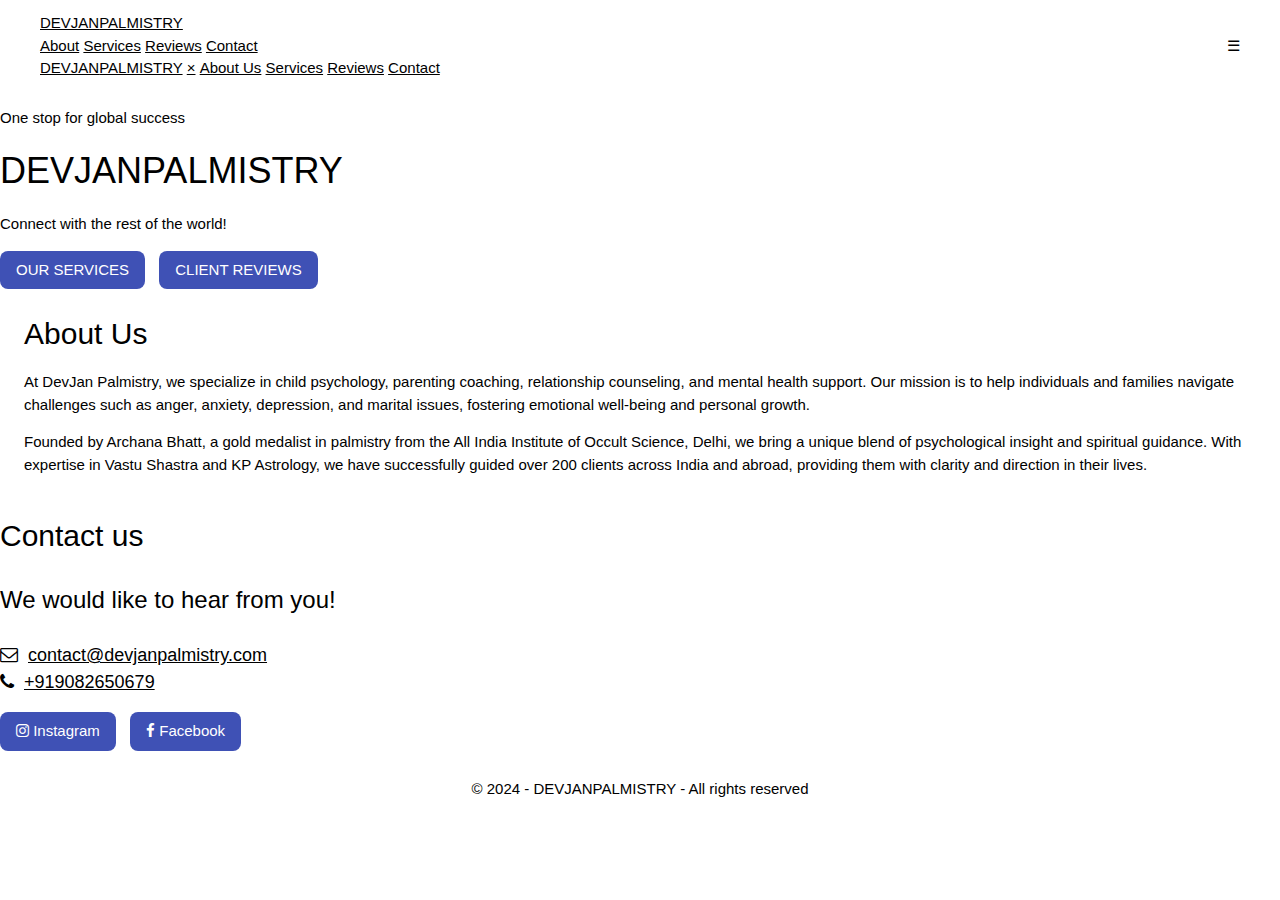
==== index.html @ ff70e92a "Update index.html" ====
<!DOCTYPE html>
<html lang="en">
  <head>
    <meta name="viewport" content="width=device-width, initial-scale=1.0">
    <meta charset="UTF-8">
    <title>DevJan Palmistry</title>
    <link rel="preconnect" href="https://fonts.googleapis.com">
    <link rel="preconnect" href="https://fonts.gstatic.com" crossorigin>
    <link href="https://fonts.googleapis.com/css2?family=Quicksand&display=swap" rel="stylesheet">
    <link rel="stylesheet" href="https://www.w3schools.com/w3css/4/w3.css">
    <link rel="stylesheet" href="https://www.w3schools.com/lib/w3-colors-highway.css">
    <link rel="stylesheet" href="https://cdnjs.cloudflare.com/ajax/libs/font-awesome/4.7.0/css/font-awesome.min.css">
    <link rel="stylesheet" href="styles.css">
  </head>
  <body>

    <!-- Navigation Bar -->
    <div class="navigation w3-highway-blue w3-container">
      <nav class="nav-container w3-padding-large">
        <div class="logo">
          <a href="#home">DEVJAN<span>PALMISTRY</span></a>
        </div>
        <div class="mobile-button">
          <span style="float: right;" onclick="toggleMobileNavigation()">&#9776;</span>
        </div>
        <div class="links">
          <a href="#about">About</a>
          <a href="services.html">Services</a>
          <a href="reviews.html">Reviews</a>
          <a href="#contact">Contact</a>            
        </div>
        <div id="mobile-sidenav" class="mobile-links w3-highway-blue">
          <div class="mobile-logo" style="display: inline;">
            <a href="#home" class="logo">DEVJAN<span>PALMISTRY</span></a>
            <span style="width: 100%;"></span>
            <a href="javascript:void(0)" class="closebtn" onclick="toggleMobileNavigation()">&times;</a>
          </div>
          <a href="#about" onclick="toggleMobileNavigation()">About Us</a>
          <a href="services.html" onclick="toggleMobileNavigation()">Services</a>
          <a href="reviews.html" onclick="toggleMobileNavigation()">Reviews</a>
          <a href="#contact" onclick="toggleMobileNavigation()">Contact</a>
        </div>
      </nav>
    </div>

    <!-- Hero Section -->
    <div class="hero" id="home">
      <div class="text container">
        <p class="pre-title">One stop for global success</p>
        <h1 class="title"> DEVJAN<span>PALMISTRY</span></h1>
        <p class="post-title">Connect with the rest of the world!</p>
        <a class="w3-button w3-round-large w3-indigo w3-hover-blue" href="services.html">OUR SERVICES</a> 
        <a class="w3-button w3-round-large w3-indigo w3-hover-blue" href="reviews.html" style="margin-left: 10px;">CLIENT REVIEWS</a> 
      </div>
    </div>

    <!-- About Section -->
    <div class="about container w3-padding-large" id="about">
      <div class="text-one">
        <h2>About Us</h2>
        <p>At DevJan Palmistry, we specialize in child psychology, parenting coaching, relationship counseling, and mental health support. Our mission is to help individuals and families navigate challenges such as anger, anxiety, depression, and marital issues, fostering emotional well-being and personal growth.</p>
        <p>Founded by Archana Bhatt, a gold medalist in palmistry from the All India Institute of Occult Science, Delhi, we bring a unique blend of psychological insight and spiritual guidance. With expertise in Vastu Shastra and KP Astrology, we have successfully guided over 200 clients across India and abroad, providing them with clarity and direction in their lives.</p>
      </div>
    </div>

    <!-- Contact Section -->
    <div class="contact container" id="contact">
      <div class="short-contact">
        <h2>Contact us</h2>
        <p class="w3-xlarge">We would like to hear from you!</p>
        <div class="w3-large w3-margin-top contact-info">
          <i class="fa fa-envelope-o"></i><span style="margin-left:10px;"><a href="mailto:contact@devjanpalmistry.com">contact@devjanpalmistry.com</a></span><br>
          <i class="fa fa-phone"></i><span style="margin-left:10px;"><a href="tel:+919082650679">+919082650679</a></span><br>
        </div>
      </div>
    </div>

     <!-- Social Media Links -->
    <div class="social-media w3-margin-top">
      <a href="https://www.instagram.com/yourusername" target="_blank" class="w3-button w3-round-large w3-indigo w3-hover-blue">
        <i class="fa fa-instagram"></i> Instagram
      </a>
      <a href="https://www.facebook.com/yourusername" target="_blank" class="w3-button w3-round-large w3-indigo w3-hover-blue" style="margin-left: 10px;">
        <i class="fa fa-facebook"></i> Facebook
      </a>
    </div>
  </div>
</div>

    <!-- Footer -->
    <div class=" w3-highway-blue w3-padding-large" id="footer">
      <p class="w3-center logo">© 2024 - DEVJAN<span>PALMISTRY</span> - All rights reserved</p>
    </div>

    <!-- Script for Mobile Navigation -->
    <script>
      function toggleMobileNavigation() {
        const mobileNavigation = document.getElementById("mobile-sidenav");
        mobileNavigation.classList.toggle('mobile-links-active');
      }
    </script>
  </body>
</html>
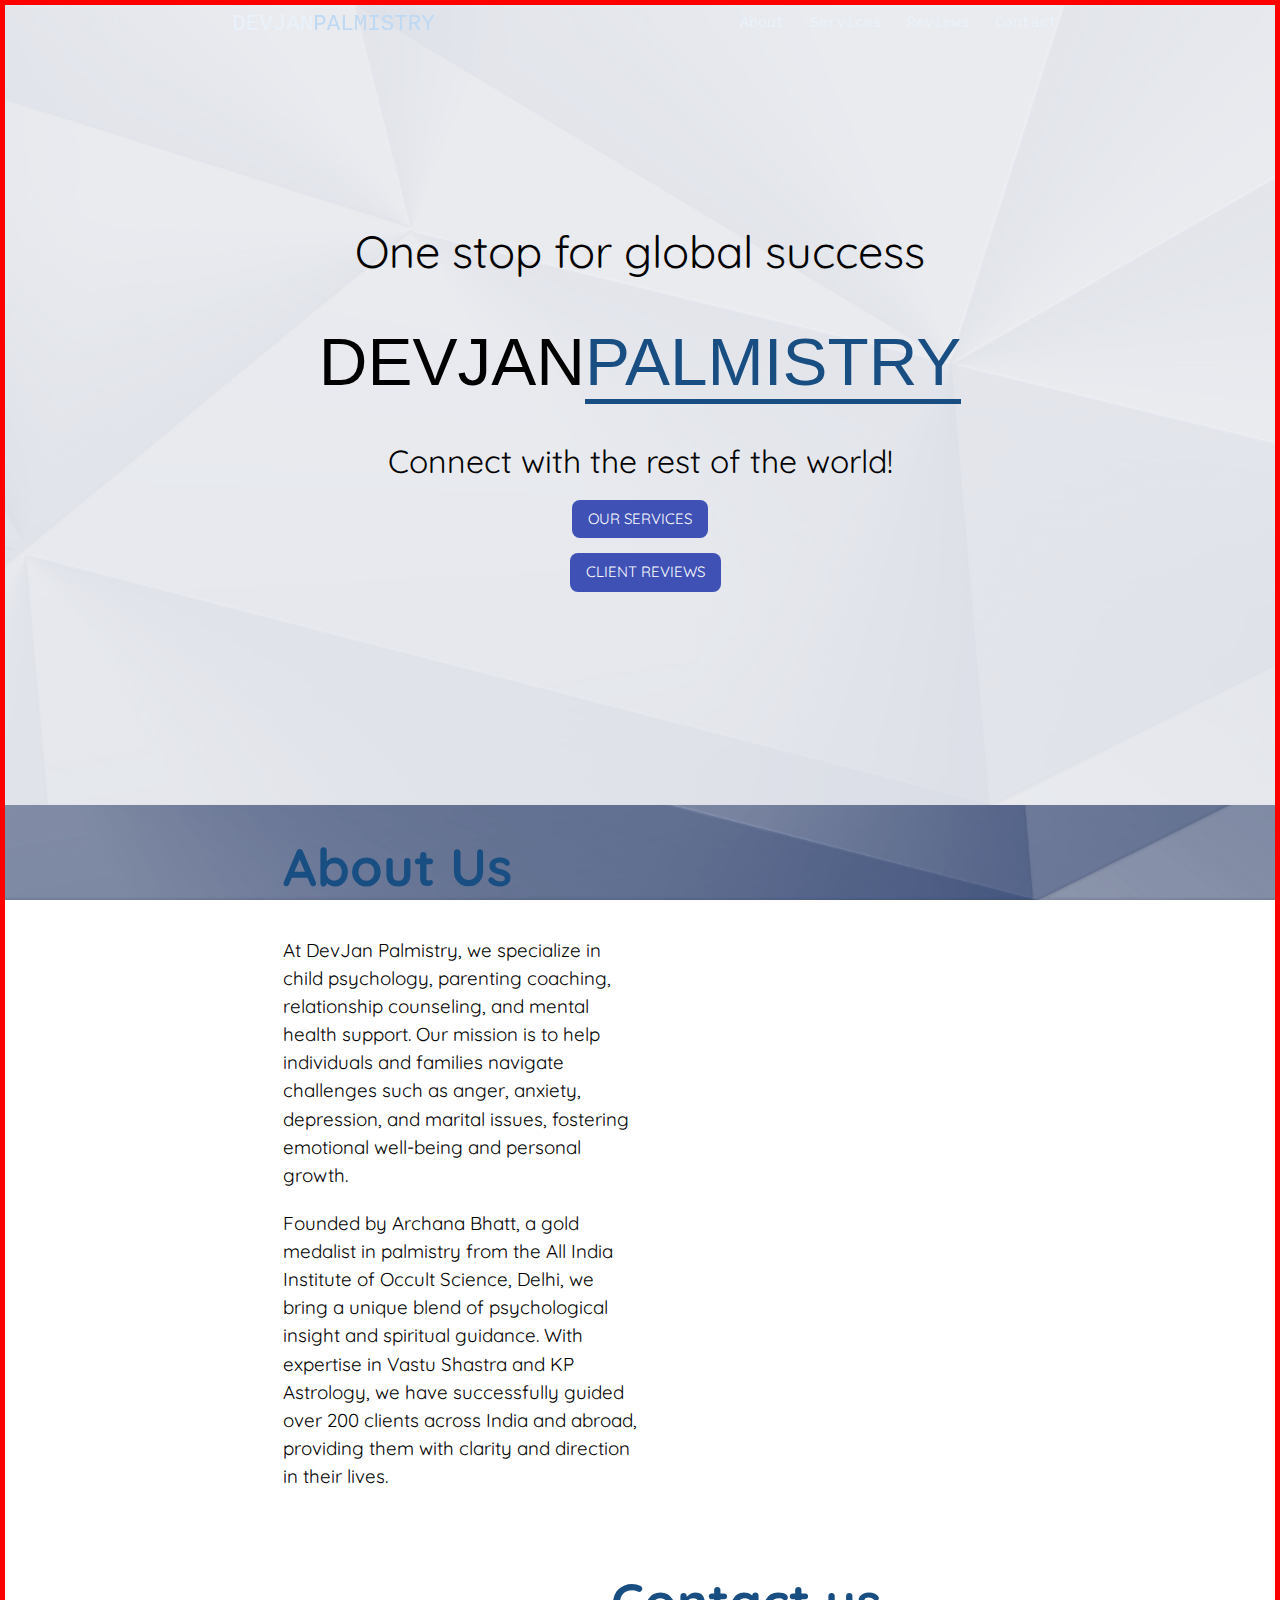
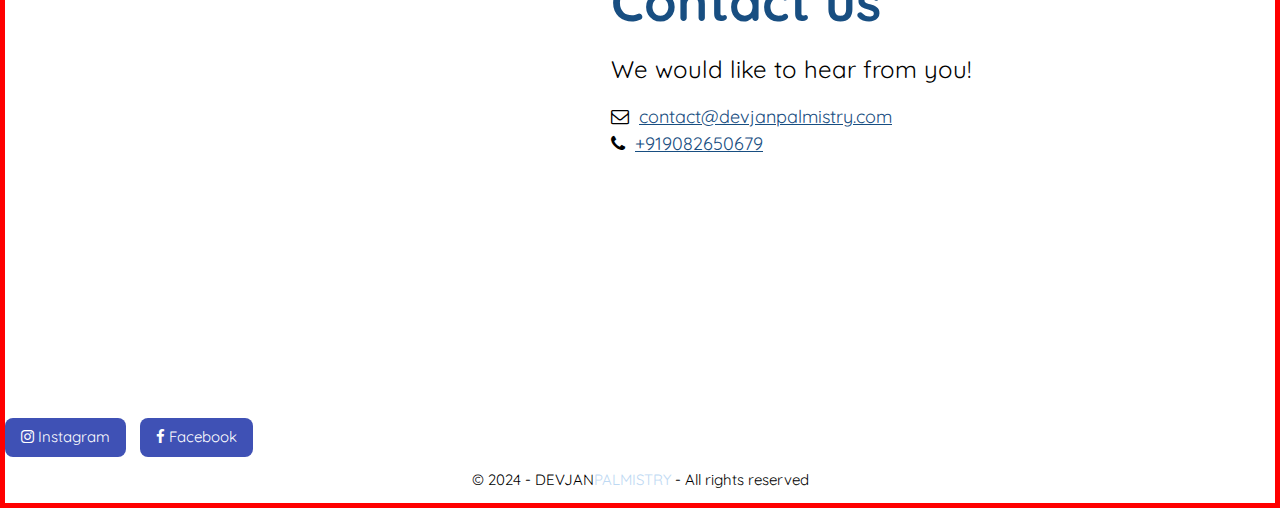
==== commit d56667ac: "Update index.html" ====
--- a/index.html
+++ b/index.html
@@ -10,7 +10,7 @@
     <link rel="stylesheet" href="https://www.w3schools.com/w3css/4/w3.css">
     <link rel="stylesheet" href="https://www.w3schools.com/lib/w3-colors-highway.css">
     <link rel="stylesheet" href="https://cdnjs.cloudflare.com/ajax/libs/font-awesome/4.7.0/css/font-awesome.min.css">
-    <link rel="stylesheet" href="styles.css">
+    <link rel="stylesheet" href="style.css">
   </head>
   <body>
 
@@ -77,10 +77,10 @@
 
      <!-- Social Media Links -->
     <div class="social-media w3-margin-top">
-      <a href="https://www.instagram.com/yourusername" target="_blank" class="w3-button w3-round-large w3-indigo w3-hover-blue">
+      <a href="https://www.instagram.com/devjan_palmistry" target="_blank" class="w3-button w3-round-large w3-indigo w3-hover-blue">
         <i class="fa fa-instagram"></i> Instagram
       </a>
-      <a href="https://www.facebook.com/yourusername" target="_blank" class="w3-button w3-round-large w3-indigo w3-hover-blue" style="margin-left: 10px;">
+      <a href="https://www.facebook.com/Archana Bhatt" target="_blank" class="w3-button w3-round-large w3-indigo w3-hover-blue" style="margin-left: 10px;">
         <i class="fa fa-facebook"></i> Facebook
       </a>
     </div>
--- a/style.css
+++ b/style.css
@@ -0,0 +1,712 @@
+:root {
+  --nav-link-color: rgba(233, 242, 251, 1);
+  --nav-link-hover-color: rgb(190, 217, 243);
+  --title-span-color: rgb(24, 78, 129);
+  --hero-background: rgb(255, 255, 255);
+  --hero-background-gradient: linear-gradient(0deg, rgba(255, 255, 255, 1) 0%, rgba(17, 57, 96, 1) 100%);
+
+  --font-small: 0.5em;
+  --font-medium: 1em;
+  --font-medium-large: 1.25em;
+  --font-large: 1.5rem;
+  --font-x-large: 2rem;
+  --font-2x-large: 3rem;
+  --font-3x-large: 3.5rem;
+  --font-4x-large: 4rem;
+  --font-5x-large: 4.5rem;
+  --font-6x-large: 5rem;
+  --font-7x-large: 5.5rem;
+
+  --text-color: rgba(7, 26, 44, 1);
+
+  --transition-slow: 0.6s;
+  --transition-medium: 0.4s;
+  --transition-fast: 0.2s;
+  --transition-fastest: 0.1s;
+}
+
+/* Large Desktop */
+/* General CSS */
+
+html {
+  scroll-behavior: smooth;
+}
+
+body {
+  font-family: "Quicksand", sans-serif;
+  background-image: url(1.png); /* Make sure the image path is correct */
+  background-size: cover; /* Makes sure the image covers the entire page */
+  background-position: center center; /* Centers the image */
+  background-attachment: fixed; /* Keeps the background image fixed during scrolling */
+  border: 5px solid red; /* Temporary border to check if styles are being applied */
+}
+
+* {
+  margin: 0;
+  padding: 0;
+}
+
+h2,
+h3 {
+  color: var(--title-span-color);
+  font-weight: bold;
+}
+
+h2,
+h3,
+p {
+  font-family: "Quicksand", sans-serif;
+}
+
+.container {
+  width: 60%;
+  margin: 0 auto;
+}
+
+
+/*Navigation*/
+
+.navigation {
+  width: 100%;
+  position: fixed;
+  z-index: 100;
+  top: 0px;
+  height: 50px;
+}
+
+.nav-container {
+  margin: 0 auto;
+  width: 70%;
+  height: 100%;
+  display: flex;
+}
+
+.nav-container .links {
+  display: flex;
+  width: 100%;
+  align-items: center;
+  justify-content: flex-end;
+  gap: 25px;
+  font-family: "Courier New", monospace;
+}
+
+.nav-container .logo {
+  display: flex;
+  width: auto;
+  align-items: center;
+  min-width: 20%;
+  width: auto;
+  font-family: "Courier New", monospace;
+}
+
+.nav-container .logo span {
+  color: var(--nav-link-hover-color);
+}
+
+.nav-container .links a,
+.nav-container .logo a {
+  text-decoration: none;
+  color: var(--nav-link-color);
+  transition: var(--transition-fast);
+}
+
+.nav-container .links a {
+  font-size: var(--font-medium);
+}
+
+.nav-container .logo a {
+  font-size: var(--font-large);
+}
+
+.nav-container .links a:hover,
+.nav-container .logo a:hover {
+  color: var(--nav-link-hover-color);
+}
+
+.nav-container .links a:after,
+.nav-container .logo a:after {
+  display: block;
+  content: "";
+  border-bottom: 1px solid var(--nav-link-hover-color);
+  transform: scaleX(0);
+  transition: transform var(--transition-fastest) ease-in-out;
+  transform-origin: 100% 50%;
+}
+
+.nav-container .logo a:hover:after,
+.nav-container .links a:hover:after {
+  transform: scaleX(1);
+  transform-origin: 0% 50%;
+}
+
+.mobile-button {
+  display: none;
+}
+
+.mobile-logo {
+  display: flex !important;
+}
+
+.mobile-logo .logo {
+  width: auto;
+}
+
+.mobile-links {
+  height: 100%;
+  width: 0;
+  position: fixed;
+  z-index: 1;
+  top: 0;
+  left: 0;
+  overflow-x: hidden;
+  transition: var(--transition-fast);
+  padding-top: 20px;
+}
+
+.mobile-links a {
+  padding: 8px 8px 8px 32px;
+  text-decoration: none;
+  font-size: 25px;
+  color: var(--nav-link-color);
+  display: block;
+  transition: 0.3s;
+}
+
+.mobile-links a:hover {
+  color: #f1f1f1;
+}
+
+.mobile-links .closebtn {
+  font-size: var(--font-x-large);
+  margin-right: 25px;
+}
+
+/*Hero*/
+
+.hero {
+  /* display: flex; */
+  min-height: 300px;
+  height: 800px;
+  background-image: url(1.png);
+  background-size: cover;
+  background-repeat: no-repeat;
+  background-position: center center;
+  -webkit-box-shadow: inset 0px 0px 300px 0px rgba(255, 255, 255, 0.3);
+  -moz-box-shadow: inset 0px 0px 3000px 2000px rgba(255, 255, 255, 0.3);
+  box-shadow: inset 0px 0px 300px 2000px rgba(255, 255, 255, 0.8);
+}
+
+.hero .text {
+  height: 100%;
+  display: flex;
+  flex-direction: column;
+  justify-content: center;
+  align-items: center;
+  gap: 15px;
+  text-align: center;
+}
+
+.hero .text .pre-title {
+  font-size: var(--font-2x-large);
+}
+.hero .text .title {
+  font-size: var(--font-5x-large);
+}
+.hero .text .title span {
+  color: var(--title-span-color);
+  border-bottom: 5px solid var(--title-span-color);
+}
+.hero .text .post-title {
+  font-size: xx-large;
+}
+
+/*About*/
+
+.about {
+  min-height: 400px;
+  display: flex;
+  gap: 20px;
+  padding: 50px 25px;
+}
+
+.about-us {
+  min-height: 400px;
+  padding: 50px;
+}
+
+.about .text-one {
+  display: flex;
+  flex-direction: column;
+  gap: 20px;
+  min-height: 400px;
+  width: 50%;
+}
+
+.about .text-one h2 {
+  font-size: var(--font-3x-large);
+  width: max-content;
+}
+
+.about .text-one p {
+  font-size: var(--font-medium-large);
+}
+
+.about .text-one a {
+  width: max-content;
+}
+
+/*Numbers*/
+
+.numbers {
+  padding-top: 50px;
+  padding-bottom: 50px;
+}
+
+.numbers .container {
+  display: flex;
+  justify-content: space-evenly;
+  flex-wrap: wrap;
+  gap: 20px;
+}
+
+.numbers .container .text {
+  text-align: center;
+  color: var(--nav-link-color);
+  font-size: var(--font-large);
+}
+
+.numbers h2 {
+  font-size: var(--font-3x-large);
+  color: var(--nav-link-color);
+}
+
+.numbers .container .text .number {
+  font-size: var(--font-3x-large);
+}
+
+/*Services*/
+.services {
+  padding-top: 50px;
+  padding-bottom: 50px;
+  text-align: center;
+}
+
+.services .container {
+  width: 80%;
+  margin: 0 auto;
+}
+
+.services h2 {
+  font-size: var(--font-3x-large);
+  margin-bottom: 20px;
+}
+
+.services .cards {
+  display: flex;
+  flex-wrap: wrap;
+  justify-content: center;
+  gap: 20px;
+}
+
+.services .cards .card {
+  background: white;
+  width: 30%;
+  min-height: 200px;
+  padding: 20px;
+  box-shadow: 2px 2px 10px rgba(0, 0, 0, 0.1);
+  border-radius: 10px;
+  transition: transform 0.3s ease-in-out;
+}
+
+.services .cards .card:hover {
+  transform: translateY(-5px);
+}
+
+.services .cards .card h3 {
+  color: var(--title-span-color);
+  font-size: var(--font-medium-large);
+  margin-bottom: 10px;
+}
+
+.services .cards .card .card-text p {
+  font-size: var(--font-medium);
+  color: #555;
+
+  .services-container {
+    display: grid;
+    grid-template-columns: repeat(auto-fit, minmax(300px, 1fr));
+    gap: 20px;
+    padding: 20px;
+}
+
+}
+
+/* Responsive Styling */
+@media screen and (max-width: 1024px) {
+  .services .cards .card {
+    width: 45%;
+  }
+}
+
+@media screen and (max-width: 768px) {
+  .services .cards .card {
+    width: 100%;
+  }
+}
+
+
+/*Careers*/
+.careers {
+  padding-top: 50px;
+  padding-bottom: 50px;
+}
+
+.careers .cards .card {
+  width: 30%;
+  text-align: center;
+}
+
+.careers .cards .card header h3 {
+  color: #fff;
+}
+
+.careers .cards .card footer {
+  width: 100%;
+}
+
+.careers .cards .card .content {
+  height: 400px;
+  overflow: auto;
+}
+
+.careers .cards .card .card-text {
+  display: flex;
+  flex-direction: column;
+  justify-content: space-between;
+}
+
+/*Contact*/
+
+.contact {
+  min-height: 400px;
+  display: flex;
+  justify-content: flex-end;
+  padding: 50px;
+}
+
+.contact .form .container {
+  display: flex;
+  justify-content: flex-end;
+  width: 100%;
+}
+
+.contact span {
+  color: var(--title-span-color);
+  transition: var(---transition-fast);
+}
+
+.contact span:hover {
+  font-weight: bolder;
+}
+
+.contact .form .container form {
+  width: 80%;
+}
+
+.contact .short-contact {
+  display: flex;
+  flex-direction: column;
+  align-items: left;
+  min-height: 400px;
+}
+
+.contact h2 {
+  font-size: var(--font-3x-large);
+  width: max-content;
+}
+
+.contact .form input[type="text"],
+select,
+textarea {
+  width: 100%;
+  padding: 12px;
+  border: 1px solid #ccc;
+  border-radius: 4px;
+  box-sizing: border-box;
+  margin-top: 6px;
+  margin-bottom: 16px;
+  resize: vertical;
+}
+
+.contact .form input[type="submit"] {
+  background-color: #04aa6d;
+  color: white;
+  padding: 12px 20px;
+  border: none;
+  border-radius: 4px;
+  cursor: pointer;
+}
+
+.contact .form input[type="submit"]:hover {
+  background-color: #45a049;
+}
+
+/*FOOTER*/
+#footer p span {
+  color: var(--nav-link-hover-color);
+}
+
+/*Utilities*/
+
+.show-medium {
+  display: none;
+}
+
+@media screen and (max-width: 1200px) {
+  .services.container,
+  .careers.container {
+    width: 100%;
+  }
+  .services .cards .card {
+    height: 200px;
+  }
+  .services .cards .card .card-text p,
+  .careers .cards .card .card-text p {
+    font-size: var(--font-medium);
+  }
+  .contact.container {
+    width: 80%;
+  }
+}
+
+@media screen and (max-width: 1024px) {
+  .nav-container {
+    width: 80%;
+  }
+
+  .container {
+    width: 80%;
+  }
+  .nav-container .links {
+    display: none;
+  }
+
+  .mobile-button {
+    display: flex;
+    width: 100%;
+    justify-content: flex-end;
+    align-items: center;
+  }
+
+  .mobile-button span {
+    font-size: var(--font-x-large);
+    color: var(--nav-link-hover-color);
+  }
+
+  .mobile-logo {
+    display: flex;
+  }
+  .mobile-links-active {
+    width: 40%;
+  }
+
+  .hero .text .pre-title {
+    font-size: var(--font-x-large);
+  }
+  .hero .text .title {
+    font-size: var(--font-2x-large);
+  }
+  .hero .text .post-title {
+    font-size: x-large;
+  }
+
+  .about .text-one {
+    width: 70%;
+  }
+
+  .about .text-one h2,
+  .contact h2 {
+    font-size: var(--font-2x-large);
+  }
+
+  .about .text-one p {
+    font-size: var(--font-medium);
+  }
+
+  .about .text-two ul {
+    font-size: var(--font-medium);
+  }
+
+  .services .cards .card,
+  .careers .cards .card {
+    width: 45%;
+  }
+
+  .services .cards .card .card-text p {
+    font-size: var(--font-medium);
+  }
+
+  .careers .cards .card {
+    height: auto;
+  }
+}
+
+@media screen and (max-width: 768px) {
+  .mobile-links-active {
+    width: 70%;
+  }
+
+  .about {
+    flex-direction: column;
+    text-align: center;
+  }
+
+  .about .text-one {
+    min-height: 0;
+  }
+
+  .about .text-one h2,
+  .contact h2 {
+    width: 100%;
+  }
+
+  .about .text-one a {
+    margin: 0 auto;
+  }
+
+  .about .text-one {
+    width: 100%;
+  }
+  .about .text-two {
+    width: 100%;
+  }
+
+  .numbers .container {
+    justify-content: center;
+    flex-direction: column;
+  }
+
+  .show-medium {
+    display: block;
+  }
+
+  .services .cards .card,
+  .careers .cards .card {
+    width: 100%;
+  }
+
+  .services .cards .card {
+    height: auto;
+  }
+
+  .services .cards .card .card-text p {
+    font-size: var(--font-medium);
+  }
+
+  .contact {
+    flex-direction: column;
+    justify-content: center;
+  }
+
+  .contact .short-contact {
+    width: 100%;
+    min-height: 0;
+    justify-content: center;
+  }
+
+  .contact .short-contact h2 {
+    width: fit-content;
+  }
+
+  .contact .container {
+    width: 90%;
+  }
+
+  .contact .form .container form {
+    width: 100%;
+  }
+}
+
+@media screen and (max-width: 480px) {
+  html,
+  body {
+    overflow-x: none;
+  }
+
+  .nav-container {
+    width: 90% !important;
+  }
+
+  .hero {
+    height: 400px;
+    width: 100%;
+  }
+
+  .hero .text .pre-title {
+    font-size: var(--font-large);
+  }
+  .hero .text .title,
+  .contact h2,
+  .services h2,
+  .careers h2 {
+    font-size: var(--font-x-large);
+  }
+  .hero .text .post-title {
+    font-size: large;
+  }
+
+  .mobile-links-active {
+    width: 100%;
+  }
+
+  .services {
+    padding: 0 !important;
+  }
+
+  .services.container,
+  .about.container,
+  .careers.container {
+    width: 100%;
+  }
+
+  .contact {
+    padding: 10px;
+  }
+
+  .contact p {
+    font-size: var(--font-medium-large) !important;
+  }
+
+  .contact .container {
+    width: 100%;
+  }
+
+
+.review {
+    text-align: center;
+    border-radius: 10px;
+    box-shadow: 0px 4px 6px rgba(0, 0, 0, 0.1);
+    padding: 20px;
+    max-width: 600px;
+    margin: auto;
+}
+
+.review-image {
+    width: 100px;
+    height: 100px;
+    border-radius: 50%;
+    display: block;
+    object-fit: cover;
+    margin-bottom: 10px;
+}
+.reviews-container {
+    display: grid;
+    grid-template-columns: repeat(auto-fit, minmax(300px, 1fr));
+    gap: 20px;
+    padding: 20px;
+}
+
+  
+
+  
+}
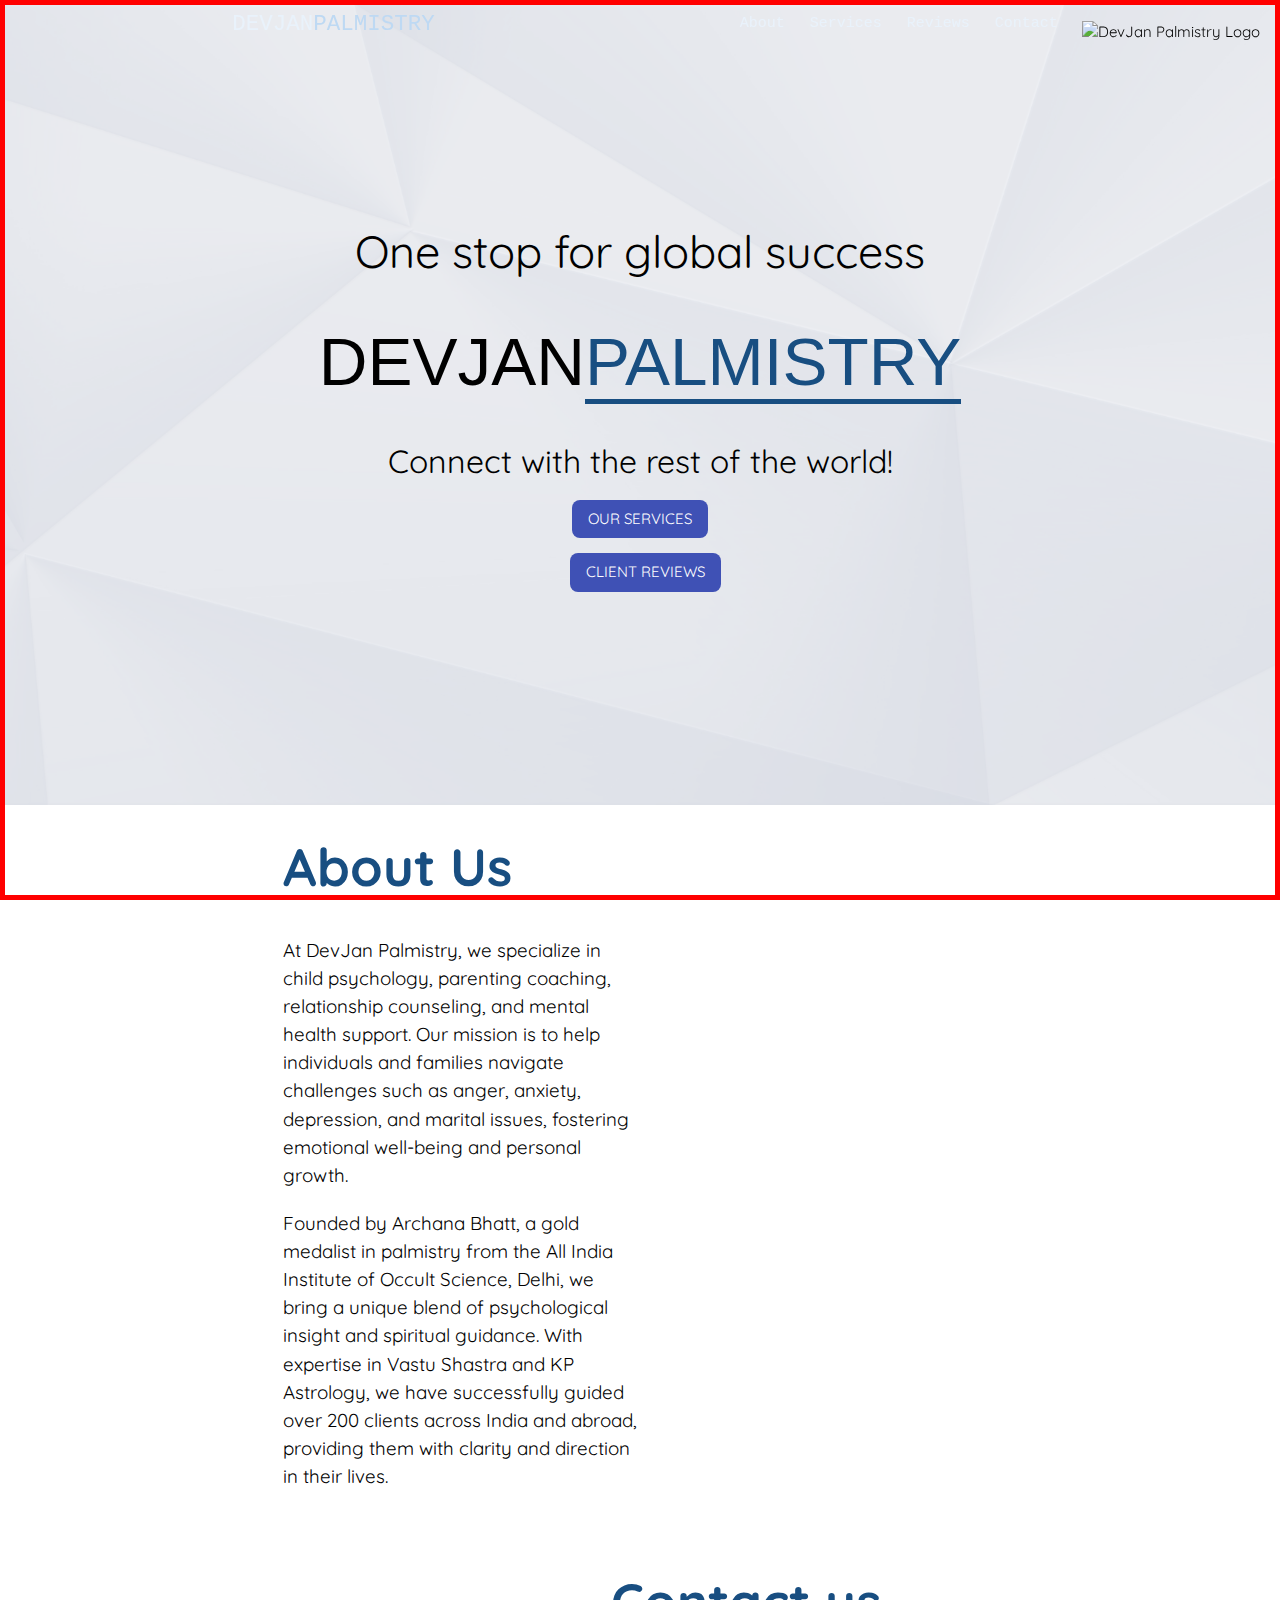
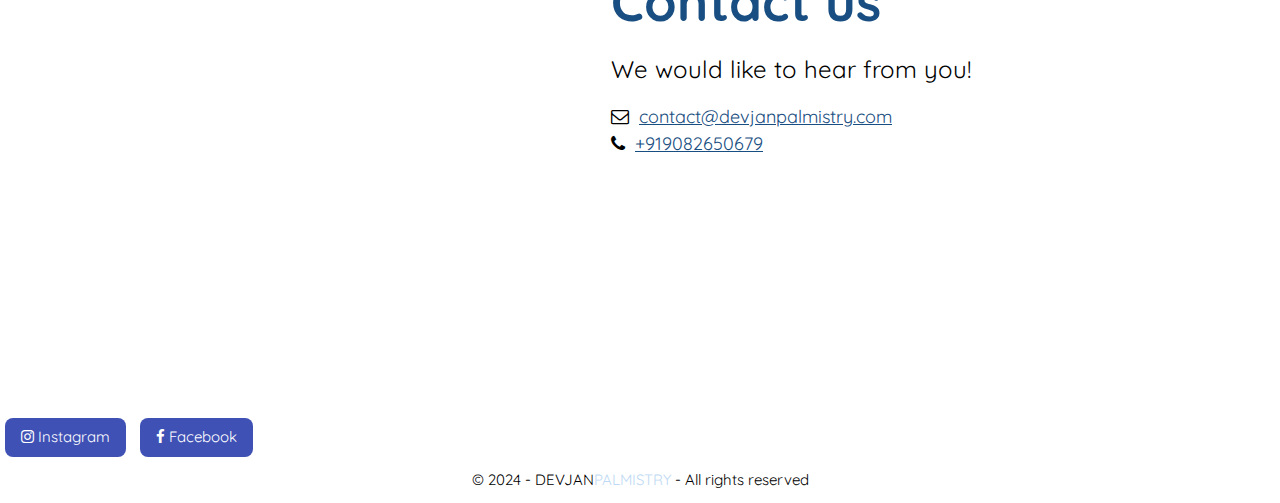
==== commit 631f4469: "Update index.html" ====
--- a/index.html
+++ b/index.html
@@ -13,6 +13,37 @@
     <link rel="stylesheet" href="style.css">
   </head>
   <body>
+<style>
+      /* Fix for the logo on the top right */
+      .logo-right {
+        position: fixed; /* Fixed position to stay at the top right corner */
+        top: 20px; /* Adjust this value to move the logo up/down */
+        right: 20px; /* Adjust this value to move the logo left/right */
+        z-index: 1000; /* Ensure the logo is on top of other elements */
+      }
+
+      .logo-right img {
+        width: 60px; /* Adjust the width of the logo */
+        height: auto; /* Keep the aspect ratio intact */
+      }
+
+      /* Background image settings */
+      body {
+        margin: 0; /* Remove margin for full screen coverage */
+        height: 100vh; /* Ensure full viewport height */
+        background-image: url('path/to/your/image.jpg'); /* Your background image path */
+        background-size: cover; /* Make the background image cover the entire screen */
+        background-position: center; /* Center the image */
+        background-attachment: fixed; /* Fix the background image on scroll */
+        background-repeat: no-repeat; /* Ensure the image doesn't repeat */
+      }
+    </style>
+  </head>
+  <body>
+    <!-- Logo for the top right corner -->
+<div class="logo-right">
+  <img src="logo.png" alt="DevJan Palmistry Logo" />
+</div>
 
     <!-- Navigation Bar -->
     <div class="navigation w3-highway-blue w3-container">
@@ -80,7 +111,7 @@
       <a href="https://www.instagram.com/devjan_palmistry" target="_blank" class="w3-button w3-round-large w3-indigo w3-hover-blue">
         <i class="fa fa-instagram"></i> Instagram
       </a>
-      <a href="https://www.facebook.com/Archana Bhatt" target="_blank" class="w3-button w3-round-large w3-indigo w3-hover-blue" style="margin-left: 10px;">
+      <a href="https://www.facebook.com/https://www.facebook.com/share/15f7aP3dp6/" target="_blank" class="w3-button w3-round-large w3-indigo w3-hover-blue" style="margin-left: 10px;">
         <i class="fa fa-facebook"></i> Facebook
       </a>
     </div>
--- a/style.css
+++ b/style.css
@@ -36,8 +36,9 @@
   font-family: "Quicksand", sans-serif;
   background-image: url(1.png); /* Make sure the image path is correct */
   background-size: cover; /* Makes sure the image covers the entire page */
-  background-position: center center; /* Centers the image */
+  background-position: center; /* Centers the image */
   background-attachment: fixed; /* Keeps the background image fixed during scrolling */
+  background-repeat: no-repeat; /* Ensure the image doesn't repeat */
   border: 5px solid red; /* Temporary border to check if styles are being applied */
 }
 
@@ -190,7 +191,8 @@
   background-image: url(1.png);
   background-size: cover;
   background-repeat: no-repeat;
-  background-position: center center;
+  background-position: center;
+  background-repeat: no-repeat; /* Ensure the image doesn't repeat */
   -webkit-box-shadow: inset 0px 0px 300px 0px rgba(255, 255, 255, 0.3);
   -moz-box-shadow: inset 0px 0px 3000px 2000px rgba(255, 255, 255, 0.3);
   box-shadow: inset 0px 0px 300px 2000px rgba(255, 255, 255, 0.8);
@@ -289,6 +291,10 @@
   padding-top: 50px;
   padding-bottom: 50px;
   text-align: center;
+  background-image: url('your-image-path.jpg'); /* Add the path to your image here */
+  background-size: cover;  /* Ensures the image covers the entire section */
+  background-position: center center; /* Centers the image */
+  background-repeat: no-repeat; /* Prevents the image from repeating */
 }
 
 .services .container {
@@ -331,17 +337,8 @@
 .services .cards .card .card-text p {
   font-size: var(--font-medium);
   color: #555;
-
-  .services-container {
-    display: grid;
-    grid-template-columns: repeat(auto-fit, minmax(300px, 1fr));
-    gap: 20px;
-    padding: 20px;
-}
-
-}
-
-/* Responsive Styling */
+}
+
 @media screen and (max-width: 1024px) {
   .services .cards .card {
     width: 45%;
@@ -353,6 +350,7 @@
     width: 100%;
   }
 }
+
 
 
 /*Careers*/
@@ -603,28 +601,7 @@
     font-size: var(--font-medium);
   }
 
-  .contact {
-    flex-direction: column;
-    justify-content: center;
-  }
-
-  .contact .short-contact {
-    width: 100%;
-    min-height: 0;
-    justify-content: center;
-  }
-
-  .contact .short-contact h2 {
-    width: fit-content;
-  }
-
-  .contact .container {
-    width: 90%;
-  }
-
-  .contact .form .container form {
-    width: 100%;
-  }
+  
 }
 
 @media screen and (max-width: 480px) {
@@ -669,17 +646,7 @@
     width: 100%;
   }
 
-  .contact {
-    padding: 10px;
-  }
-
-  .contact p {
-    font-size: var(--font-medium-large) !important;
-  }
-
-  .contact .container {
-    width: 100%;
-  }
+  
 
 
 .review {
@@ -706,7 +673,79 @@
     padding: 20px;
 }
 
+/* General Reset */
+* {
+  margin: 0;
+  padding: 0;
+  box-sizing: border-box;
+}
+
+/* Reset all padding and margin */
+* {
+  margin: 0;
+  padding: 0;
+  box-sizing: border-box;
+}
+
+/* Reset all padding and margin */
+* {
+  margin: 0;
+  padding: 0;
+  box-sizing: border-box;
+}
+
+/* Contact Section */
+.contact {
+  display: flex;
+  flex-direction: column;
+  align-items: center;   /* Centers content horizontally */
+  justify-content: center; /* Centers content vertically */
+  min-height: 100vh;      /* Ensures it takes the full height of the viewport */
+  text-align: center;     /* Centers text */
+  padding: 20px;          /* Optional padding */
+  background: rgba(255, 255, 255, 0.8); /* Optional background */
+  width: 100%;            /* Ensures full width */
+  box-sizing: border-box; /* Prevents overflow */
+}
+
+/* Short Contact Box */
+.short-contact {
+  display: flex;
+  flex-direction: column;
+  align-items: center;   /* Centers the content horizontally */
+  justify-content: center; /* Centers the content vertically */
+  width: 100%;
+  max-width: 600px;       /* Optional max-width */
+  padding: 20px;
+  background: white;     /* Optional background */
+  border-radius: 8px;    /* Optional rounded corners */
+  box-shadow: 0 4px 10px rgba(0, 0, 0, 0.1); /* Optional shadow */
+}
+
+/* Optional Styling for Contact Info Icons */
+.contact-info i {
+  margin-right: 10px;
+}
+
+.contact-info a {
+  text-decoration: none;
+  color: inherit;
+}
+
+/* Style for the logo on the top right */
+.logo-right {
+  position: fixed; /* Fixed position to stay at the top right corner */
+  top: 20px; /* Adjust this value to move the logo up/down */
+  right: 20px; /* Adjust this value to move the logo left/right */
+  z-index: 1000; /* Ensure the logo is on top of other elements */
+}
+
+.logo-right img {
+  width: 60px; /* Adjust the width of the logo */
+  height: auto; /* Keep the aspect ratio intact */
+}
+
+
+
   
-
-  
-}
+}
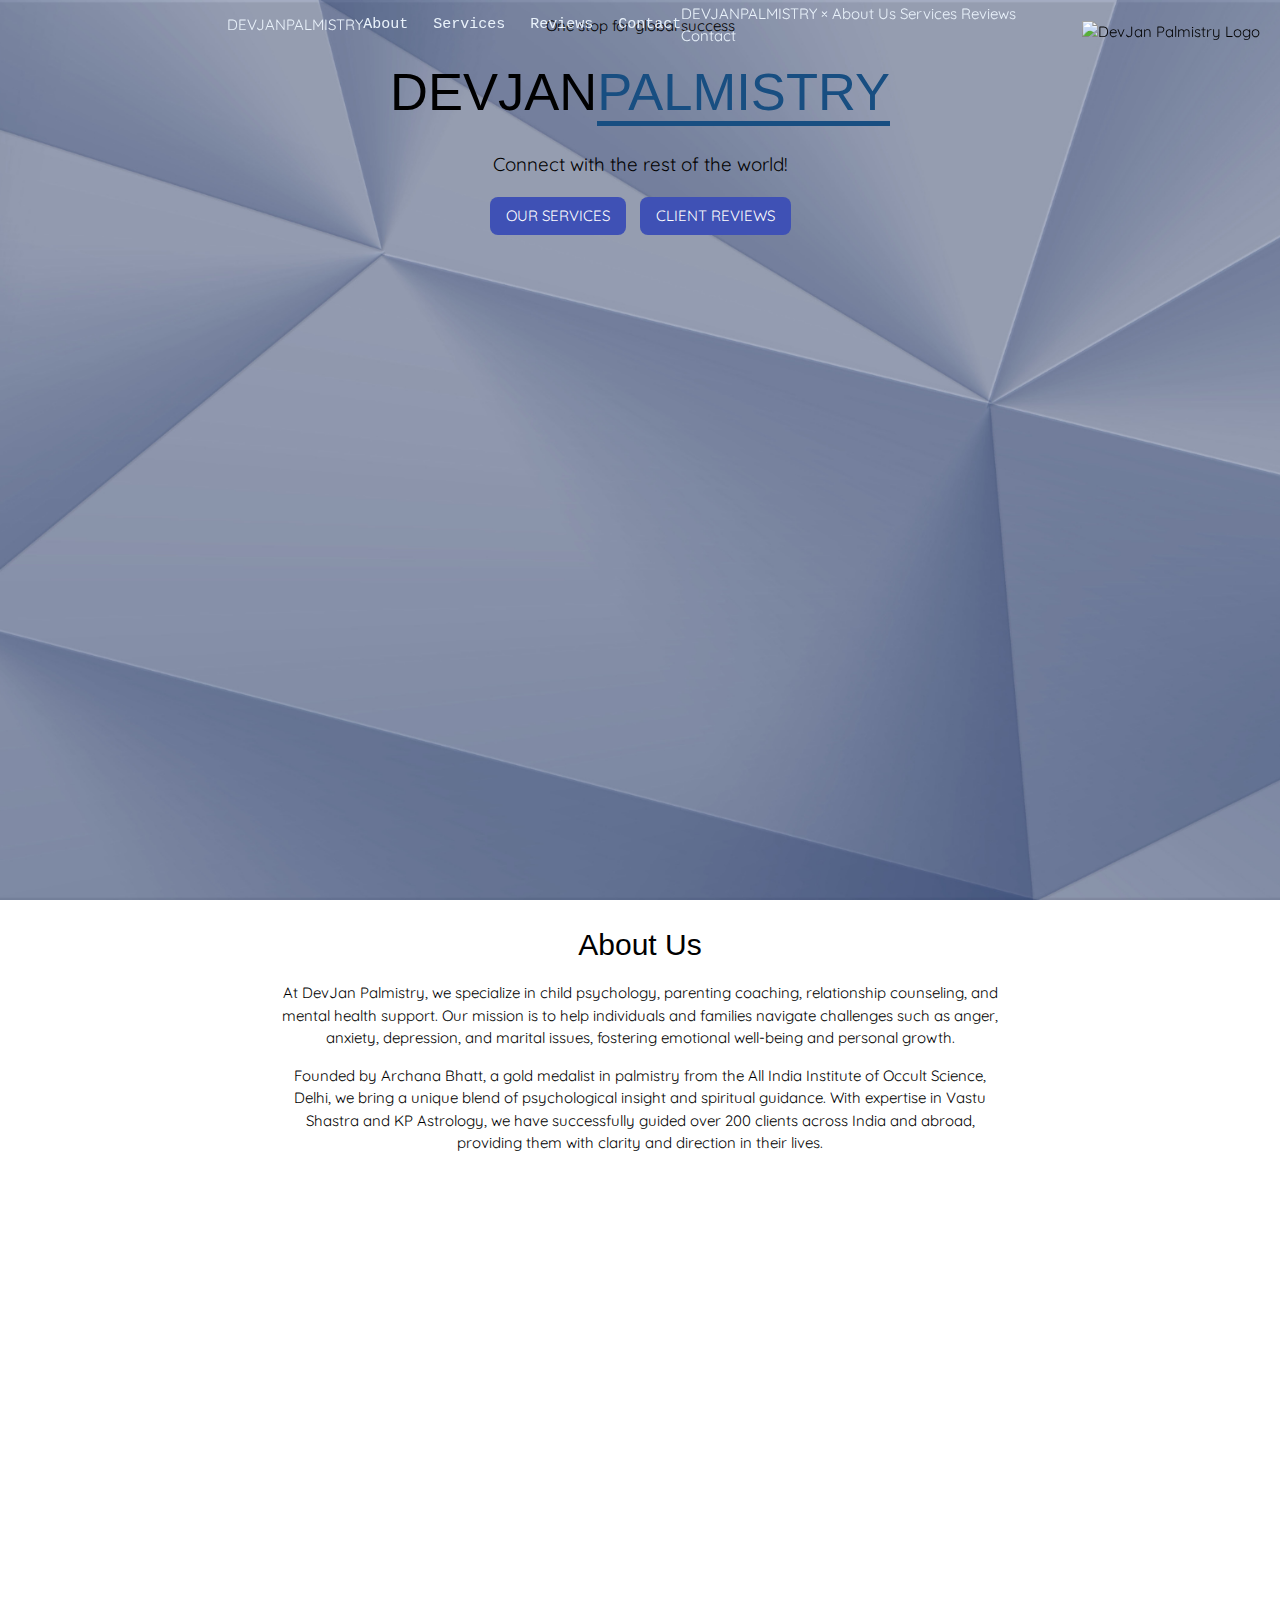
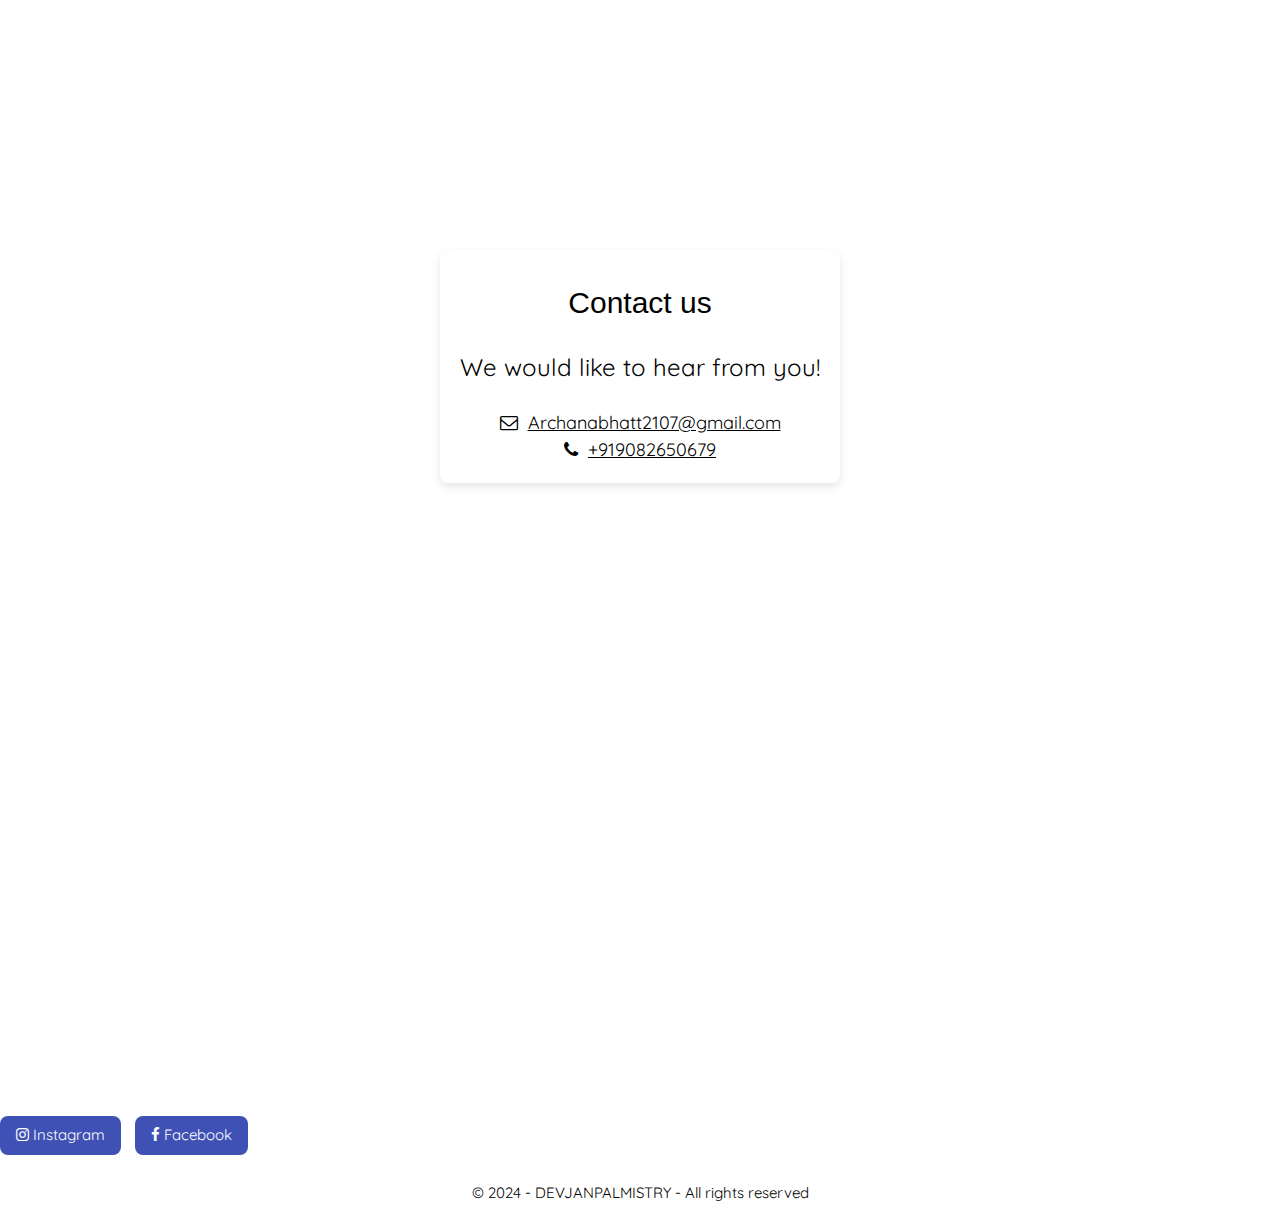
==== commit 0c191099: "Update index.html" ====
--- a/index.html
+++ b/index.html
@@ -100,7 +100,7 @@
         <h2>Contact us</h2>
         <p class="w3-xlarge">We would like to hear from you!</p>
         <div class="w3-large w3-margin-top contact-info">
-          <i class="fa fa-envelope-o"></i><span style="margin-left:10px;"><a href="mailto:contact@devjanpalmistry.com">contact@devjanpalmistry.com</a></span><br>
+          <i class="fa fa-envelope-o"></i><span style="margin-left:10px;"><a href="mailto:Archanabhatt2107@gmail.com">Archanabhatt2107@gmail.com</a></span><br>
           <i class="fa fa-phone"></i><span style="margin-left:10px;"><a href="tel:+919082650679">+919082650679</a></span><br>
         </div>
       </div>
--- a/style.css
+++ b/style.css
@@ -4,308 +4,112 @@
   --title-span-color: rgb(24, 78, 129);
   --hero-background: rgb(255, 255, 255);
   --hero-background-gradient: linear-gradient(0deg, rgba(255, 255, 255, 1) 0%, rgba(17, 57, 96, 1) 100%);
-
-  --font-small: 0.5em;
   --font-medium: 1em;
   --font-medium-large: 1.25em;
   --font-large: 1.5rem;
   --font-x-large: 2rem;
-  --font-2x-large: 3rem;
   --font-3x-large: 3.5rem;
-  --font-4x-large: 4rem;
-  --font-5x-large: 4.5rem;
-  --font-6x-large: 5rem;
-  --font-7x-large: 5.5rem;
-
   --text-color: rgba(7, 26, 44, 1);
-
-  --transition-slow: 0.6s;
-  --transition-medium: 0.4s;
   --transition-fast: 0.2s;
-  --transition-fastest: 0.1s;
 }
 
-/* Large Desktop */
-/* General CSS */
-
-html {
+/* General Styles */
+html, body {
+  margin: 0;
+  padding: 0;
+  height: 100%;
+  font-family: "Quicksand", sans-serif;
   scroll-behavior: smooth;
+  background: url('1.png') no-repeat center center fixed;
+  background-size: cover;
 }
 
-body {
-  font-family: "Quicksand", sans-serif;
-  background-image: url(1.png); /* Make sure the image path is correct */
-  background-size: cover; /* Makes sure the image covers the entire page */
-  background-position: center; /* Centers the image */
-  background-attachment: fixed; /* Keeps the background image fixed during scrolling */
-  background-repeat: no-repeat; /* Ensure the image doesn't repeat */
-  border: 5px solid red; /* Temporary border to check if styles are being applied */
-}
-
-* {
-  margin: 0;
-  padding: 0;
-}
-
-h2,
-h3 {
-  color: var(--title-span-color);
-  font-weight: bold;
-}
-
-h2,
-h3,
-p {
-  font-family: "Quicksand", sans-serif;
-}
-
-.container {
-  width: 60%;
-  margin: 0 auto;
-}
-
-
-/*Navigation*/
-
+/* Navigation */
 .navigation {
   width: 100%;
   position: fixed;
   z-index: 100;
-  top: 0px;
+  top: 0;
   height: 50px;
 }
 
 .nav-container {
-  margin: 0 auto;
   width: 70%;
+  margin: auto;
+  display: flex;
   height: 100%;
-  display: flex;
+  align-items: center;
+  justify-content: space-between;
 }
 
 .nav-container .links {
   display: flex;
-  width: 100%;
-  align-items: center;
-  justify-content: flex-end;
   gap: 25px;
   font-family: "Courier New", monospace;
 }
 
-.nav-container .logo {
-  display: flex;
-  width: auto;
-  align-items: center;
-  min-width: 20%;
-  width: auto;
-  font-family: "Courier New", monospace;
+.nav-container a {
+  text-decoration: none;
+  color: var(--nav-link-color);
+  font-size: var(--font-medium);
+  transition: var(--transition-fast);
 }
 
-.nav-container .logo span {
+.nav-container a:hover {
   color: var(--nav-link-hover-color);
 }
 
-.nav-container .links a,
-.nav-container .logo a {
-  text-decoration: none;
-  color: var(--nav-link-color);
-  transition: var(--transition-fast);
-}
-
-.nav-container .links a {
-  font-size: var(--font-medium);
-}
-
-.nav-container .logo a {
-  font-size: var(--font-large);
-}
-
-.nav-container .links a:hover,
-.nav-container .logo a:hover {
-  color: var(--nav-link-hover-color);
-}
-
-.nav-container .links a:after,
-.nav-container .logo a:after {
-  display: block;
-  content: "";
-  border-bottom: 1px solid var(--nav-link-hover-color);
-  transform: scaleX(0);
-  transition: transform var(--transition-fastest) ease-in-out;
-  transform-origin: 100% 50%;
-}
-
-.nav-container .logo a:hover:after,
-.nav-container .links a:hover:after {
-  transform: scaleX(1);
-  transform-origin: 0% 50%;
-}
-
+/* Mobile Navigation */
 .mobile-button {
   display: none;
 }
 
-.mobile-logo {
-  display: flex !important;
-}
-
-.mobile-logo .logo {
-  width: auto;
-}
-
-.mobile-links {
-  height: 100%;
-  width: 0;
-  position: fixed;
-  z-index: 1;
-  top: 0;
-  left: 0;
-  overflow-x: hidden;
-  transition: var(--transition-fast);
-  padding-top: 20px;
-}
-
-.mobile-links a {
-  padding: 8px 8px 8px 32px;
-  text-decoration: none;
-  font-size: 25px;
-  color: var(--nav-link-color);
-  display: block;
-  transition: 0.3s;
-}
-
-.mobile-links a:hover {
-  color: #f1f1f1;
-}
-
-.mobile-links .closebtn {
-  font-size: var(--font-x-large);
-  margin-right: 25px;
-}
-
-/*Hero*/
-
+/* Hero Section */
 .hero {
-  /* display: flex; */
-  min-height: 300px;
-  height: 800px;
-  background-image: url(1.png);
-  background-size: cover;
-  background-repeat: no-repeat;
-  background-position: center;
-  background-repeat: no-repeat; /* Ensure the image doesn't repeat */
-  -webkit-box-shadow: inset 0px 0px 300px 0px rgba(255, 255, 255, 0.3);
-  -moz-box-shadow: inset 0px 0px 3000px 2000px rgba(255, 255, 255, 0.3);
-  box-shadow: inset 0px 0px 300px 2000px rgba(255, 255, 255, 0.8);
-}
-
-.hero .text {
-  height: 100%;
+  min-height: 100vh;
   display: flex;
-  flex-direction: column;
+  align-items: center;
   justify-content: center;
-  align-items: center;
-  gap: 15px;
   text-align: center;
 }
 
-.hero .text .pre-title {
-  font-size: var(--font-2x-large);
+.hero .text .title {
+  font-size: var(--font-3x-large);
 }
-.hero .text .title {
-  font-size: var(--font-5x-large);
-}
+
 .hero .text .title span {
   color: var(--title-span-color);
   border-bottom: 5px solid var(--title-span-color);
 }
+
 .hero .text .post-title {
-  font-size: xx-large;
-}
-
-/*About*/
-
-.about {
-  min-height: 400px;
-  display: flex;
-  gap: 20px;
-  padding: 50px 25px;
-}
-
-.about-us {
-  min-height: 400px;
-  padding: 50px;
-}
-
-.about .text-one {
-  display: flex;
-  flex-direction: column;
-  gap: 20px;
-  min-height: 400px;
-  width: 50%;
-}
-
-.about .text-one h2 {
-  font-size: var(--font-3x-large);
-  width: max-content;
-}
-
-.about .text-one p {
   font-size: var(--font-medium-large);
 }
 
-.about .text-one a {
-  width: max-content;
+/* Sections */
+.container {
+  width: 60%;
+  margin: auto;
+  min-height: 100vh;
 }
 
-/*Numbers*/
-
-.numbers {
-  padding-top: 50px;
-  padding-bottom: 50px;
+.about, .numbers, .services, .careers, .contact {
+  padding: 50px 0;
+  text-align: center;
 }
 
-.numbers .container {
+/* Services Section */
+.services {
+  background: url('2.webp') no-repeat center center !important;
+  background-size: cover !important;
+  background-attachment: scroll;
+  min-height: 100vh;
   display: flex;
-  justify-content: space-evenly;
-  flex-wrap: wrap;
-  gap: 20px;
+  align-items: center;
+  justify-content: center;
+  text-align: center;
 }
 
-.numbers .container .text {
-  text-align: center;
-  color: var(--nav-link-color);
-  font-size: var(--font-large);
-}
-
-.numbers h2 {
-  font-size: var(--font-3x-large);
-  color: var(--nav-link-color);
-}
-
-.numbers .container .text .number {
-  font-size: var(--font-3x-large);
-}
-
-/*Services*/
-.services {
-  padding-top: 50px;
-  padding-bottom: 50px;
-  text-align: center;
-  background-image: url('your-image-path.jpg'); /* Add the path to your image here */
-  background-size: cover;  /* Ensures the image covers the entire section */
-  background-position: center center; /* Centers the image */
-  background-repeat: no-repeat; /* Prevents the image from repeating */
-}
-
-.services .container {
-  width: 80%;
-  margin: 0 auto;
-}
-
-.services h2 {
-  font-size: var(--font-3x-large);
-  margin-bottom: 20px;
-}
 
 .services .cards {
   display: flex;
@@ -314,438 +118,64 @@
   gap: 20px;
 }
 
-.services .cards .card {
+.services .card {
   background: white;
   width: 30%;
-  min-height: 200px;
   padding: 20px;
+  border-radius: 10px;
   box-shadow: 2px 2px 10px rgba(0, 0, 0, 0.1);
-  border-radius: 10px;
   transition: transform 0.3s ease-in-out;
 }
 
-.services .cards .card:hover {
+.services .card:hover {
   transform: translateY(-5px);
-}
-
-.services .cards .card h3 {
-  color: var(--title-span-color);
-  font-size: var(--font-medium-large);
-  margin-bottom: 10px;
-}
-
-.services .cards .card .card-text p {
-  font-size: var(--font-medium);
-  color: #555;
-}
-
-@media screen and (max-width: 1024px) {
-  .services .cards .card {
-    width: 45%;
-  }
-}
-
-@media screen and (max-width: 768px) {
-  .services .cards .card {
-    width: 100%;
-  }
-}
-
-
-
-/*Careers*/
-.careers {
-  padding-top: 50px;
-  padding-bottom: 50px;
-}
-
-.careers .cards .card {
-  width: 30%;
-  text-align: center;
-}
-
-.careers .cards .card header h3 {
-  color: #fff;
-}
-
-.careers .cards .card footer {
-  width: 100%;
-}
-
-.careers .cards .card .content {
-  height: 400px;
-  overflow: auto;
-}
-
-.careers .cards .card .card-text {
-  display: flex;
-  flex-direction: column;
-  justify-content: space-between;
-}
-
-/*Contact*/
-
-.contact {
-  min-height: 400px;
-  display: flex;
-  justify-content: flex-end;
-  padding: 50px;
-}
-
-.contact .form .container {
-  display: flex;
-  justify-content: flex-end;
-  width: 100%;
-}
-
-.contact span {
-  color: var(--title-span-color);
-  transition: var(---transition-fast);
-}
-
-.contact span:hover {
-  font-weight: bolder;
-}
-
-.contact .form .container form {
-  width: 80%;
-}
-
-.contact .short-contact {
-  display: flex;
-  flex-direction: column;
-  align-items: left;
-  min-height: 400px;
-}
-
-.contact h2 {
-  font-size: var(--font-3x-large);
-  width: max-content;
-}
-
-.contact .form input[type="text"],
-select,
-textarea {
-  width: 100%;
-  padding: 12px;
-  border: 1px solid #ccc;
-  border-radius: 4px;
-  box-sizing: border-box;
-  margin-top: 6px;
-  margin-bottom: 16px;
-  resize: vertical;
-}
-
-.contact .form input[type="submit"] {
-  background-color: #04aa6d;
-  color: white;
-  padding: 12px 20px;
-  border: none;
-  border-radius: 4px;
-  cursor: pointer;
-}
-
-.contact .form input[type="submit"]:hover {
-  background-color: #45a049;
-}
-
-/*FOOTER*/
-#footer p span {
-  color: var(--nav-link-hover-color);
-}
-
-/*Utilities*/
-
-.show-medium {
-  display: none;
-}
-
-@media screen and (max-width: 1200px) {
-  .services.container,
-  .careers.container {
-    width: 100%;
-  }
-  .services .cards .card {
-    height: 200px;
-  }
-  .services .cards .card .card-text p,
-  .careers .cards .card .card-text p {
-    font-size: var(--font-medium);
-  }
-  .contact.container {
-    width: 80%;
-  }
-}
-
-@media screen and (max-width: 1024px) {
-  .nav-container {
-    width: 80%;
-  }
-
-  .container {
-    width: 80%;
-  }
-  .nav-container .links {
-    display: none;
-  }
-
-  .mobile-button {
-    display: flex;
-    width: 100%;
-    justify-content: flex-end;
-    align-items: center;
-  }
-
-  .mobile-button span {
-    font-size: var(--font-x-large);
-    color: var(--nav-link-hover-color);
-  }
-
-  .mobile-logo {
-    display: flex;
-  }
-  .mobile-links-active {
-    width: 40%;
-  }
-
-  .hero .text .pre-title {
-    font-size: var(--font-x-large);
-  }
-  .hero .text .title {
-    font-size: var(--font-2x-large);
-  }
-  .hero .text .post-title {
-    font-size: x-large;
-  }
-
-  .about .text-one {
-    width: 70%;
-  }
-
-  .about .text-one h2,
-  .contact h2 {
-    font-size: var(--font-2x-large);
-  }
-
-  .about .text-one p {
-    font-size: var(--font-medium);
-  }
-
-  .about .text-two ul {
-    font-size: var(--font-medium);
-  }
-
-  .services .cards .card,
-  .careers .cards .card {
-    width: 45%;
-  }
-
-  .services .cards .card .card-text p {
-    font-size: var(--font-medium);
-  }
-
-  .careers .cards .card {
-    height: auto;
-  }
-}
-
-@media screen and (max-width: 768px) {
-  .mobile-links-active {
-    width: 70%;
-  }
-
-  .about {
-    flex-direction: column;
-    text-align: center;
-  }
-
-  .about .text-one {
-    min-height: 0;
-  }
-
-  .about .text-one h2,
-  .contact h2 {
-    width: 100%;
-  }
-
-  .about .text-one a {
-    margin: 0 auto;
-  }
-
-  .about .text-one {
-    width: 100%;
-  }
-  .about .text-two {
-    width: 100%;
-  }
-
-  .numbers .container {
-    justify-content: center;
-    flex-direction: column;
-  }
-
-  .show-medium {
-    display: block;
-  }
-
-  .services .cards .card,
-  .careers .cards .card {
-    width: 100%;
-  }
-
-  .services .cards .card {
-    height: auto;
-  }
-
-  .services .cards .card .card-text p {
-    font-size: var(--font-medium);
-  }
-
-  
-}
-
-@media screen and (max-width: 480px) {
-  html,
-  body {
-    overflow-x: none;
-  }
-
-  .nav-container {
-    width: 90% !important;
-  }
-
-  .hero {
-    height: 400px;
-    width: 100%;
-  }
-
-  .hero .text .pre-title {
-    font-size: var(--font-large);
-  }
-  .hero .text .title,
-  .contact h2,
-  .services h2,
-  .careers h2 {
-    font-size: var(--font-x-large);
-  }
-  .hero .text .post-title {
-    font-size: large;
-  }
-
-  .mobile-links-active {
-    width: 100%;
-  }
-
-  .services {
-    padding: 0 !important;
-  }
-
-  .services.container,
-  .about.container,
-  .careers.container {
-    width: 100%;
-  }
-
-  
-
-
-.review {
-    text-align: center;
-    border-radius: 10px;
-    box-shadow: 0px 4px 6px rgba(0, 0, 0, 0.1);
-    padding: 20px;
-    max-width: 600px;
-    margin: auto;
-}
-
-.review-image {
-    width: 100px;
-    height: 100px;
-    border-radius: 50%;
-    display: block;
-    object-fit: cover;
-    margin-bottom: 10px;
-}
-.reviews-container {
-    display: grid;
-    grid-template-columns: repeat(auto-fit, minmax(300px, 1fr));
-    gap: 20px;
-    padding: 20px;
-}
-
-/* General Reset */
-* {
-  margin: 0;
-  padding: 0;
-  box-sizing: border-box;
-}
-
-/* Reset all padding and margin */
-* {
-  margin: 0;
-  padding: 0;
-  box-sizing: border-box;
-}
-
-/* Reset all padding and margin */
-* {
-  margin: 0;
-  padding: 0;
-  box-sizing: border-box;
 }
 
 /* Contact Section */
 .contact {
   display: flex;
   flex-direction: column;
-  align-items: center;   /* Centers content horizontally */
-  justify-content: center; /* Centers content vertically */
-  min-height: 100vh;      /* Ensures it takes the full height of the viewport */
-  text-align: center;     /* Centers text */
-  padding: 20px;          /* Optional padding */
-  background: rgba(255, 255, 255, 0.8); /* Optional background */
-  width: 100%;            /* Ensures full width */
-  box-sizing: border-box; /* Prevents overflow */
+  align-items: center;
+  min-height: 100vh;
+  text-align: center;
 }
 
-/* Short Contact Box */
-.short-contact {
-  display: flex;
-  flex-direction: column;
-  align-items: center;   /* Centers the content horizontally */
-  justify-content: center; /* Centers the content vertically */
-  width: 100%;
-  max-width: 600px;       /* Optional max-width */
+.contact .short-contact {
+  max-width: 600px;
   padding: 20px;
-  background: white;     /* Optional background */
-  border-radius: 8px;    /* Optional rounded corners */
-  box-shadow: 0 4px 10px rgba(0, 0, 0, 0.1); /* Optional shadow */
+  background: url('1.png') no-repeat center center fixed;
+  background-size: cover;
+  border-radius: 8px;
+  box-shadow: 0 4px 10px rgba(0, 0, 0, 0.1);
 }
 
-/* Optional Styling for Contact Info Icons */
-.contact-info i {
-  margin-right: 10px;
+/* Footer */
+#footer {
+  text-align: center;
+  padding: 20px;
 }
 
-.contact-info a {
-  text-decoration: none;
-  color: inherit;
+/* Responsive Styles */
+@media screen and (max-width: 1024px) {
+  .container {
+    width: 80%;
+  }
+  
+  .services .card {
+    width: 45%;
+  }
 }
 
-/* Style for the logo on the top right */
-.logo-right {
-  position: fixed; /* Fixed position to stay at the top right corner */
-  top: 20px; /* Adjust this value to move the logo up/down */
-  right: 20px; /* Adjust this value to move the logo left/right */
-  z-index: 1000; /* Ensure the logo is on top of other elements */
+@media screen and (max-width: 768px) {
+  .services .card {
+    width: 100%;
+  }
+
+  .mobile-button {
+    display: block;
+  }
+
+  .nav-container .links {
+    display: none;
+  }
 }
-
-.logo-right img {
-  width: 60px; /* Adjust the width of the logo */
-  height: auto; /* Keep the aspect ratio intact */
-}
-
-
-
-  
-}
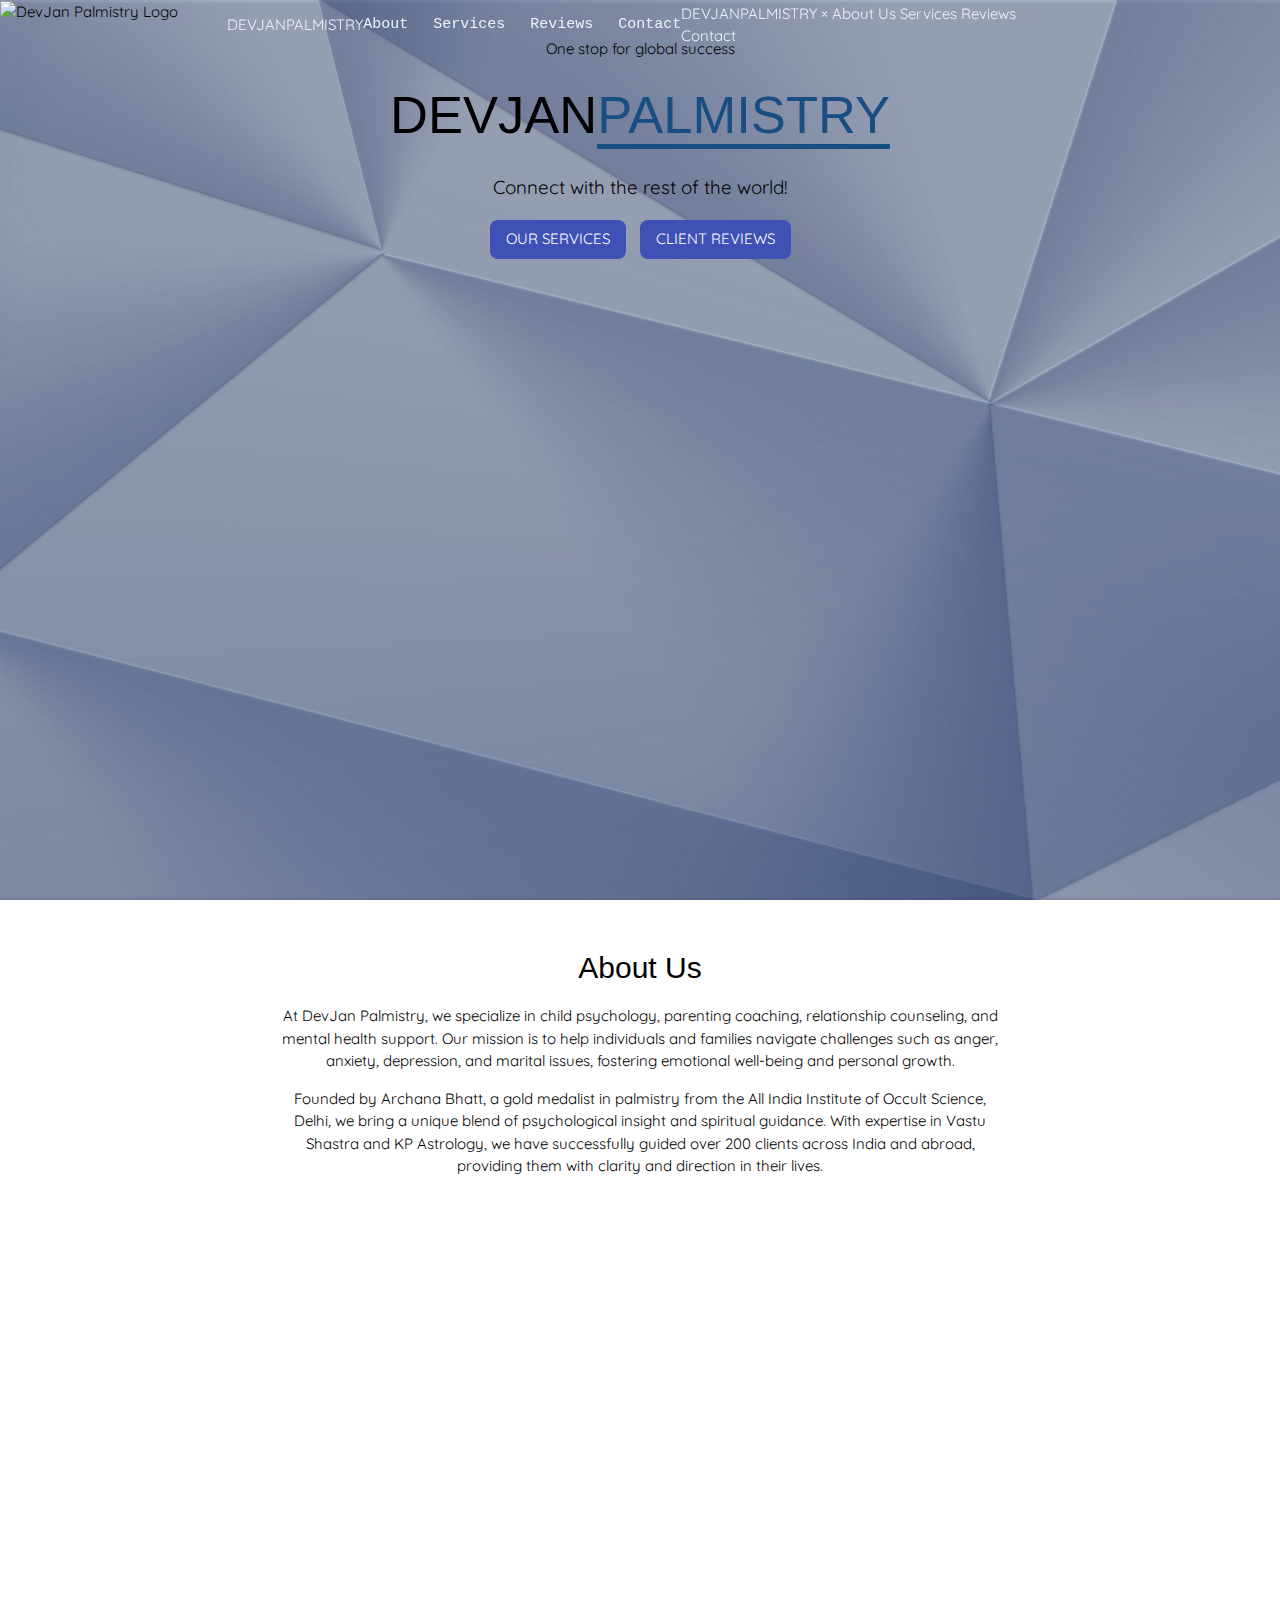
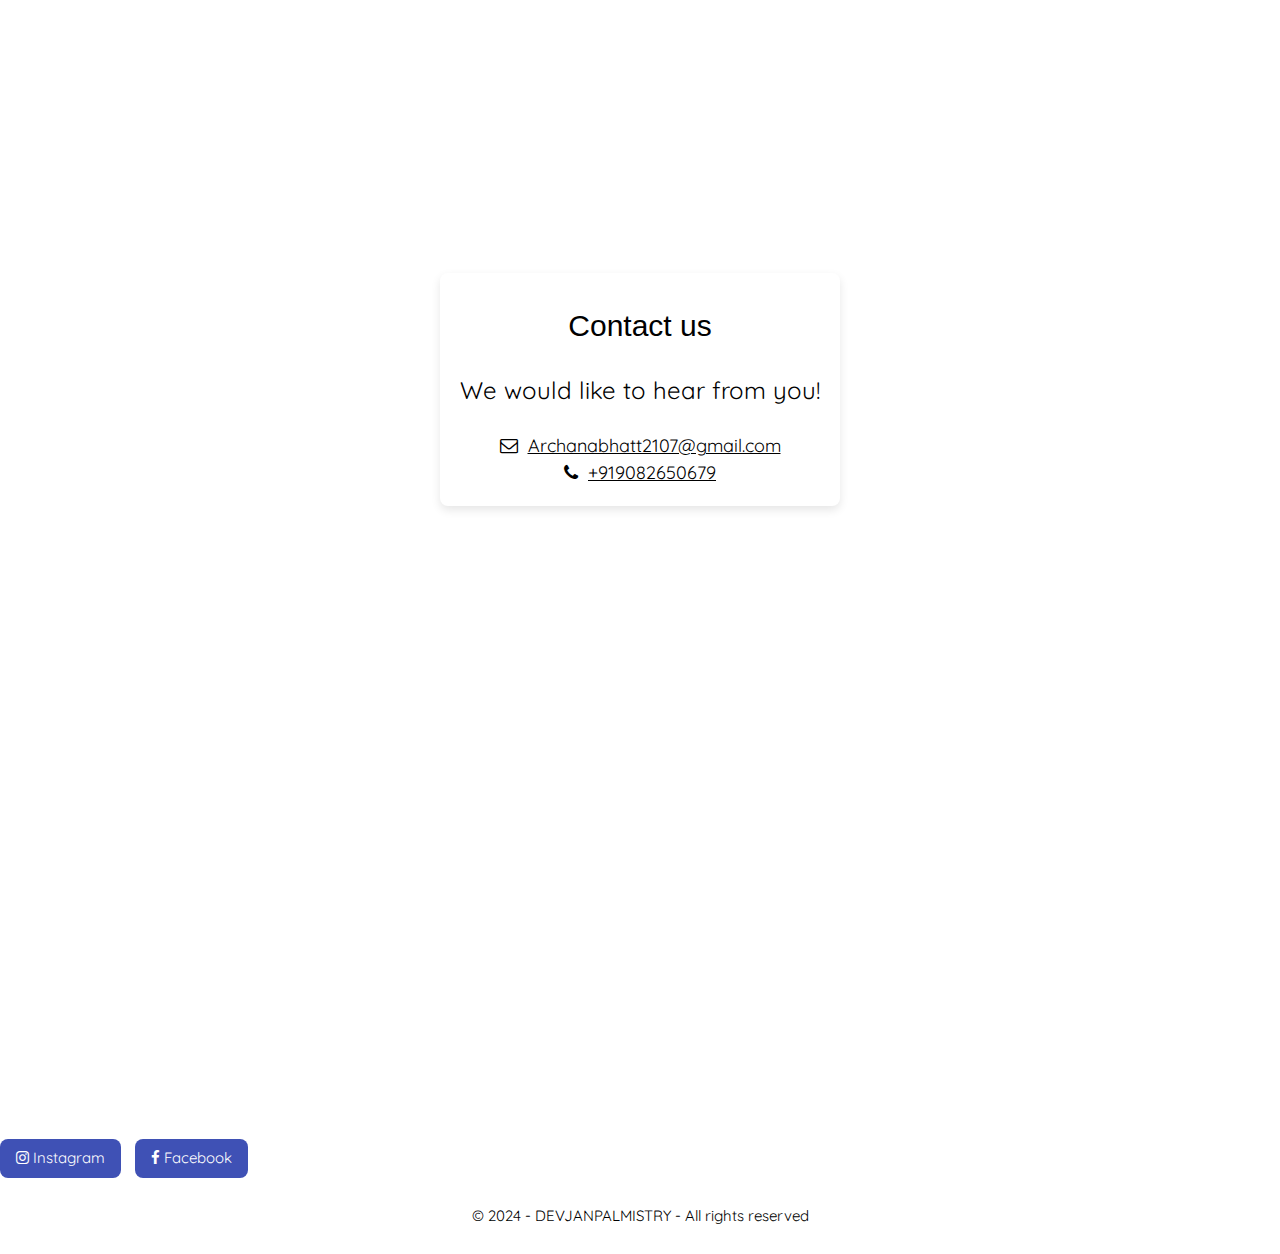
==== commit 6fec8eff: "Update index.html" ====
--- a/index.html
+++ b/index.html
@@ -14,19 +14,7 @@
   </head>
   <body>
 <style>
-      /* Fix for the logo on the top right */
-      .logo-right {
-        position: fixed; /* Fixed position to stay at the top right corner */
-        top: 20px; /* Adjust this value to move the logo up/down */
-        right: 20px; /* Adjust this value to move the logo left/right */
-        z-index: 1000; /* Ensure the logo is on top of other elements */
-      }
-
-      .logo-right img {
-        width: 60px; /* Adjust the width of the logo */
-        height: auto; /* Keep the aspect ratio intact */
-      }
-
+ 
       /* Background image settings */
       body {
         margin: 0; /* Remove margin for full screen coverage */
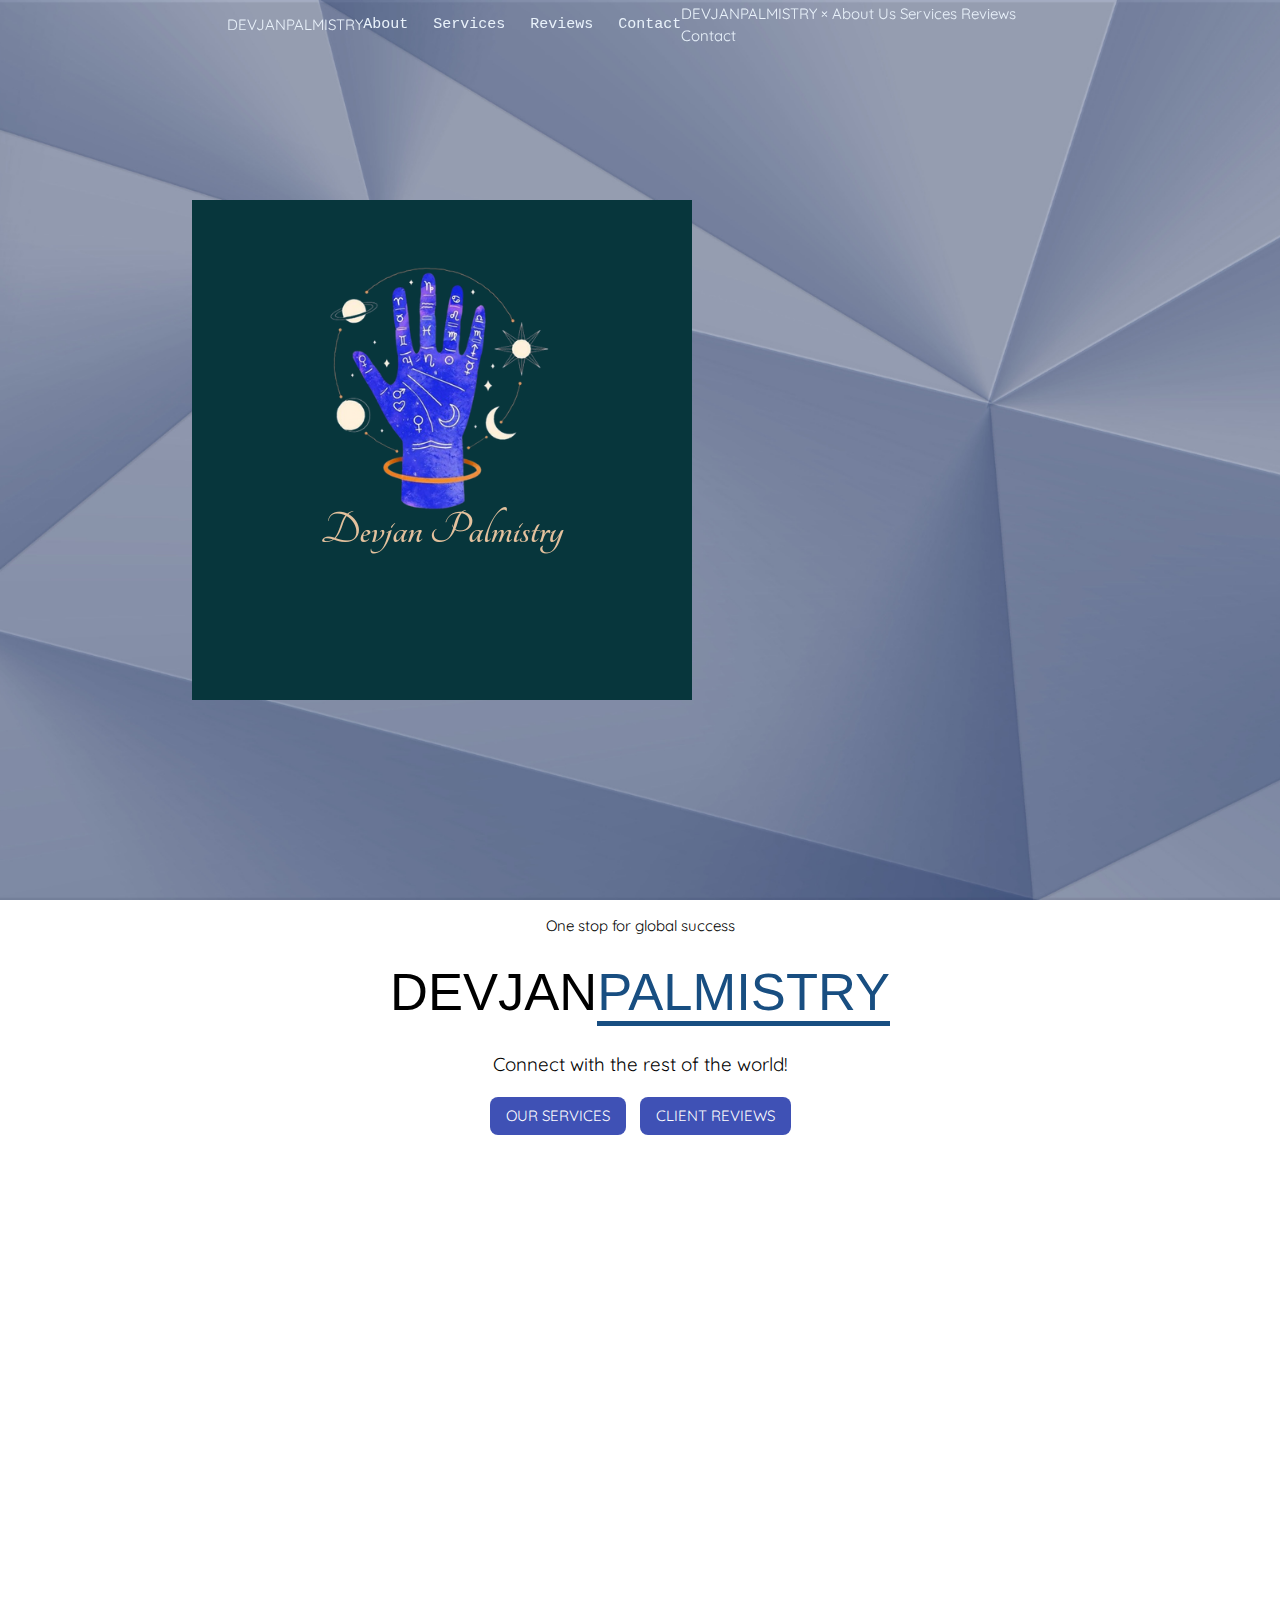
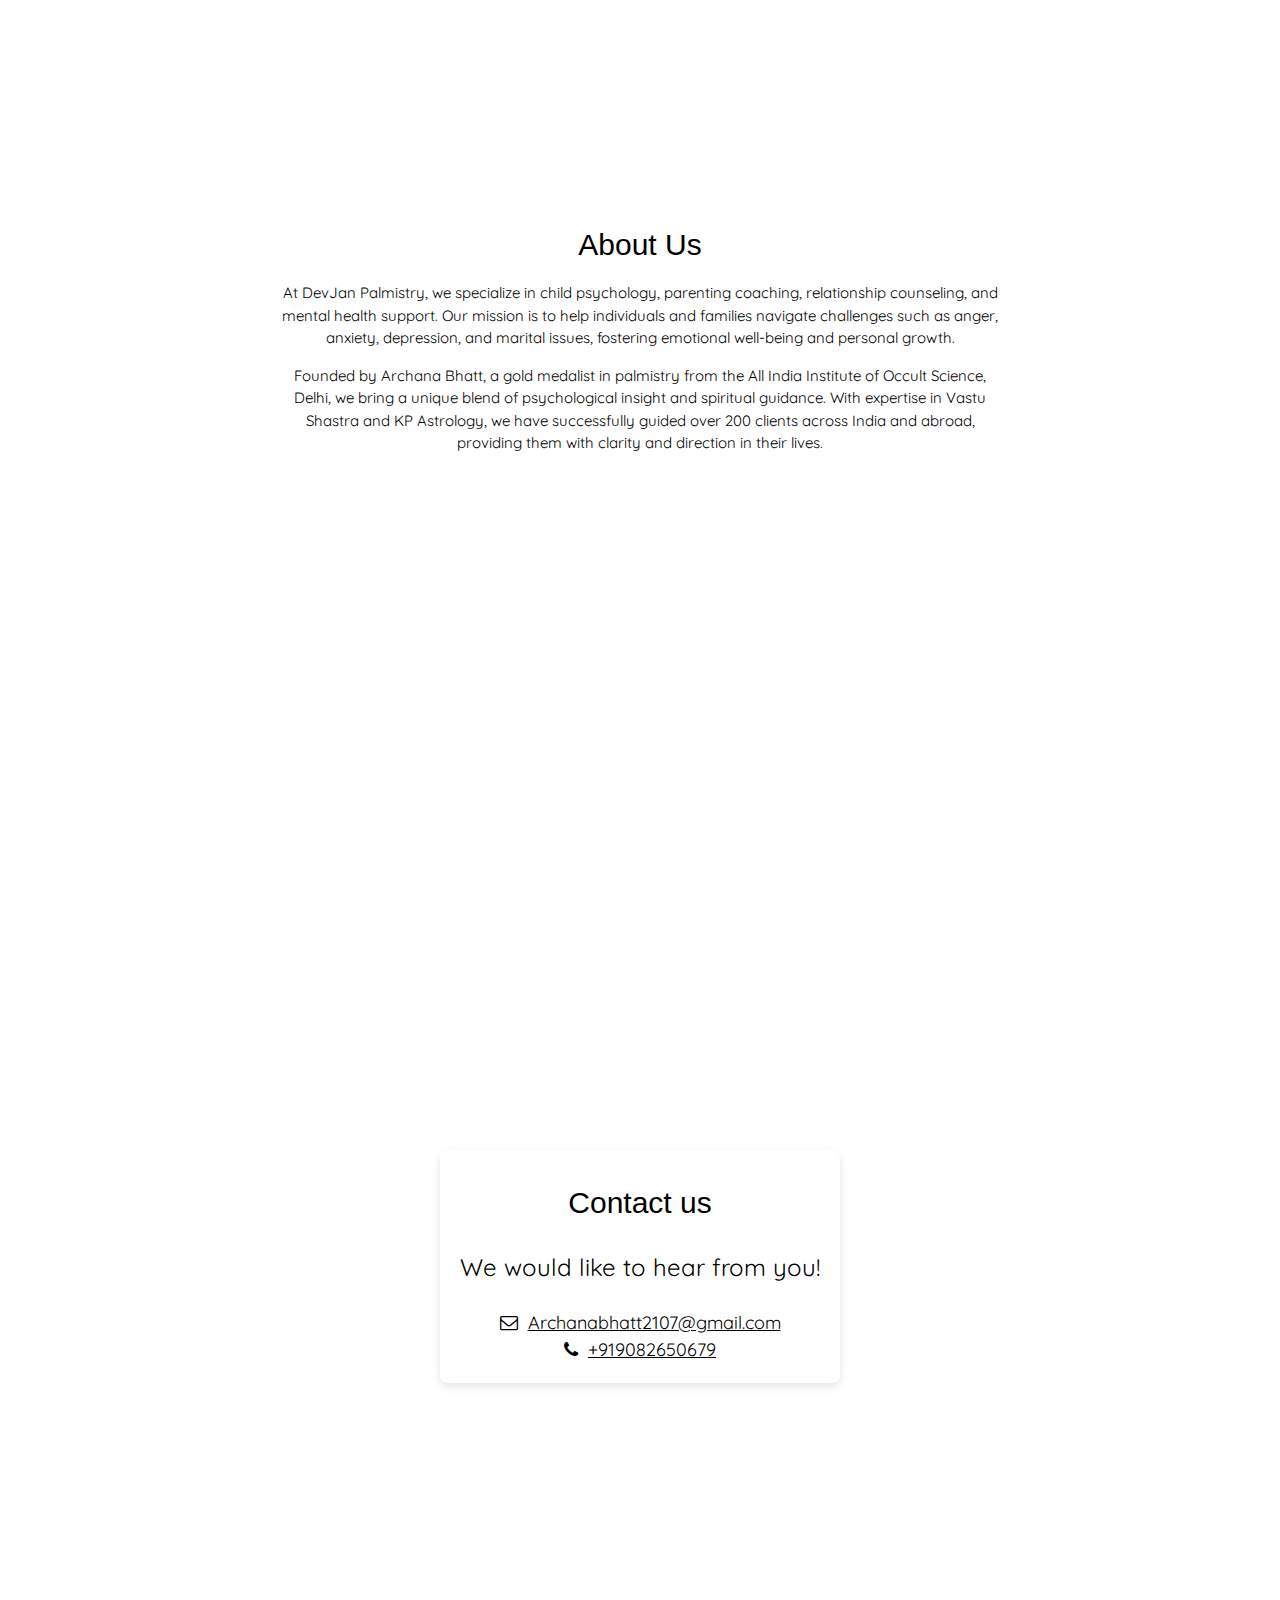
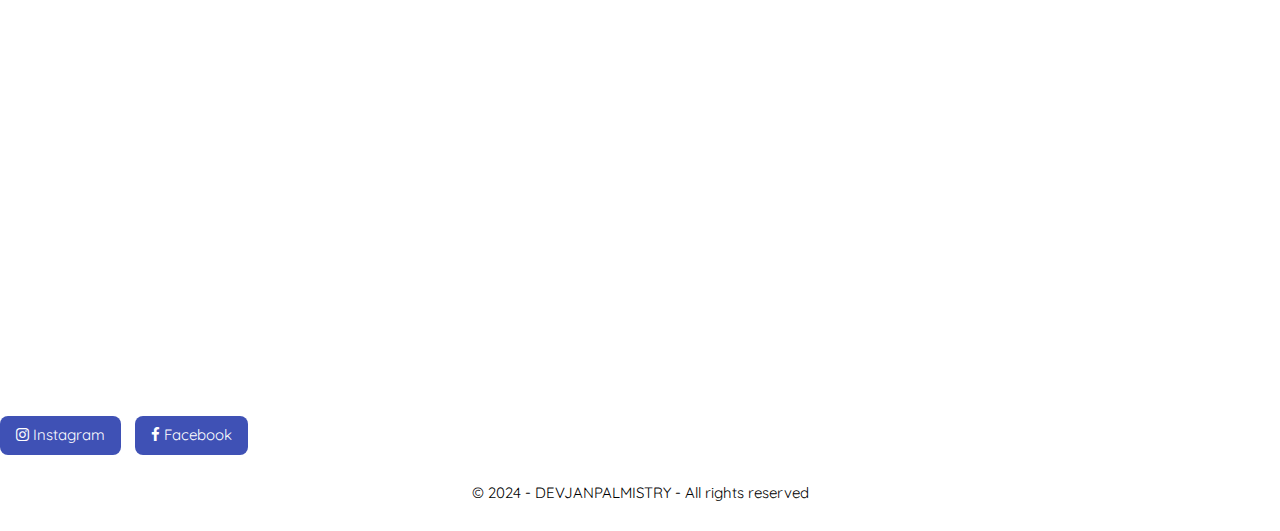
==== commit d3ca24df: "Update index.html" ====
--- a/index.html
+++ b/index.html
@@ -29,9 +29,14 @@
   </head>
   <body>
     <!-- Logo for the top right corner -->
-<div class="logo-right">
-  <img src="logo.png" alt="DevJan Palmistry Logo" />
+<div class="nav-container">
+  <div class="logo">
+    <a href="index.html">
+      <img src="logo.png" alt="Company Logo">
+    </a>
+  </div>
 </div>
+
 
     <!-- Navigation Bar -->
     <div class="navigation w3-highway-blue w3-container">
--- a/style.css
+++ b/style.css
@@ -131,6 +131,8 @@
   transform: translateY(-5px);
 }
 
+
+
 /* Contact Section */
 .contact {
   display: flex;
@@ -178,4 +180,58 @@
   .nav-container .links {
     display: none;
   }
-}
+
+
+/* Reviews Section */
+.review {
+  background: url('3.avif') no-repeat center center fixed;
+  background-size: cover;
+  min-height: 100vh;
+  display: flex;
+  flex-direction: column;
+  align-items: center;
+  justify-content: center;
+  text-align: center;
+  padding: 50px 0;
+}
+
+.review .review-container {
+  width: 60%;
+  background: rgba(255, 255, 255, 0.8); /* Semi-transparent white background */
+  padding: 30px;
+  border-radius: 10px;
+  box-shadow: 0 4px 10px rgba(0, 0, 0, 0.1);
+}
+
+.review .review-card {
+  background: white;
+  padding: 20px;
+  margin: 10px 0;
+  border-radius: 8px;
+  box-shadow: 2px 2px 10px rgba(0, 0, 0, 0.1);
+  transition: transform 0.3s ease-in-out;
+}
+
+.review .review-card:hover {
+  transform: translateY(-5px);
+}
+
+/* Responsive Styles */
+@media screen and (max-width: 1024px) {
+  .review .review-container {
+    width: 80%;
+  }
+}
+
+@media screen and (max-width: 768px) {
+  .review .review-container {
+    width: 90%;
+  }
+}
+
+
+
+
+
+  
+}
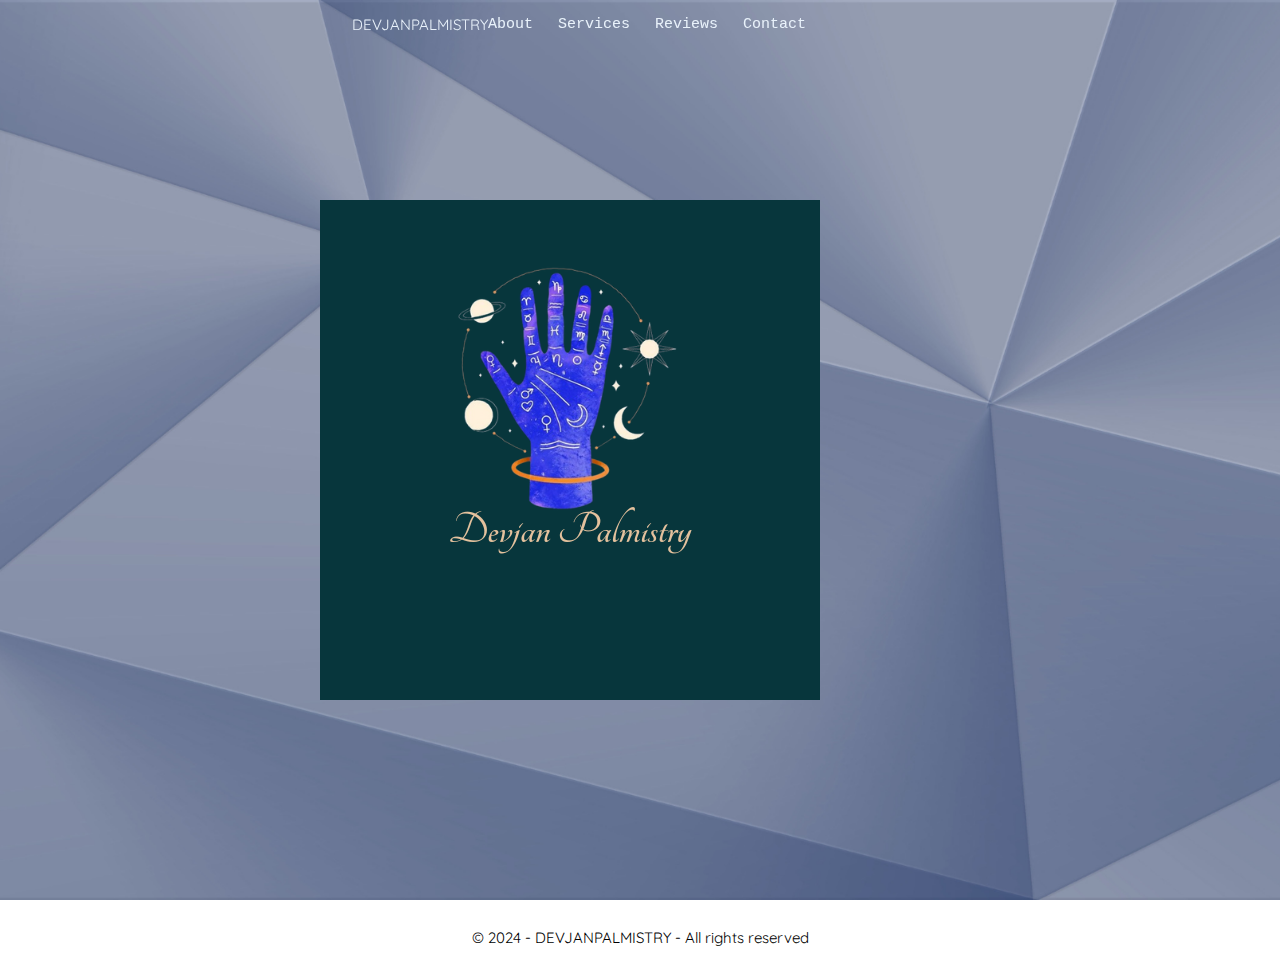
==== commit 41ffa7f7: "Update index.html" ====
--- a/index.html
+++ b/index.html
@@ -53,19 +53,7 @@
           <a href="reviews.html">Reviews</a>
           <a href="#contact">Contact</a>            
         </div>
-        <div id="mobile-sidenav" class="mobile-links w3-highway-blue">
-          <div class="mobile-logo" style="display: inline;">
-            <a href="#home" class="logo">DEVJAN<span>PALMISTRY</span></a>
-            <span style="width: 100%;"></span>
-            <a href="javascript:void(0)" class="closebtn" onclick="toggleMobileNavigation()">&times;</a>
-          </div>
-          <a href="#about" onclick="toggleMobileNavigation()">About Us</a>
-          <a href="services.html" onclick="toggleMobileNavigation()">Services</a>
-          <a href="reviews.html" onclick="toggleMobileNavigation()">Reviews</a>
-          <a href="#contact" onclick="toggleMobileNavigation()">Contact</a>
-        </div>
-      </nav>
-    </div>
+
 
     <!-- Hero Section -->
     <div class="hero" id="home">
@@ -122,6 +110,12 @@
         const mobileNavigation = document.getElementById("mobile-sidenav");
         mobileNavigation.classList.toggle('mobile-links-active');
       }
+      async
+            src="https://cdn.jsdelivr.net/npm/marked/lib/marked.min.js"
+        ></script>
+        <script src="/src/js/analytics.js" async></script>
+    </body>
+</html>
     </script>
   </body>
 </html>
--- a/style.css
+++ b/style.css
@@ -34,7 +34,7 @@
 }
 
 .nav-container {
-  width: 70%;
+  width: 50%;
   margin: auto;
   display: flex;
   height: 100%;
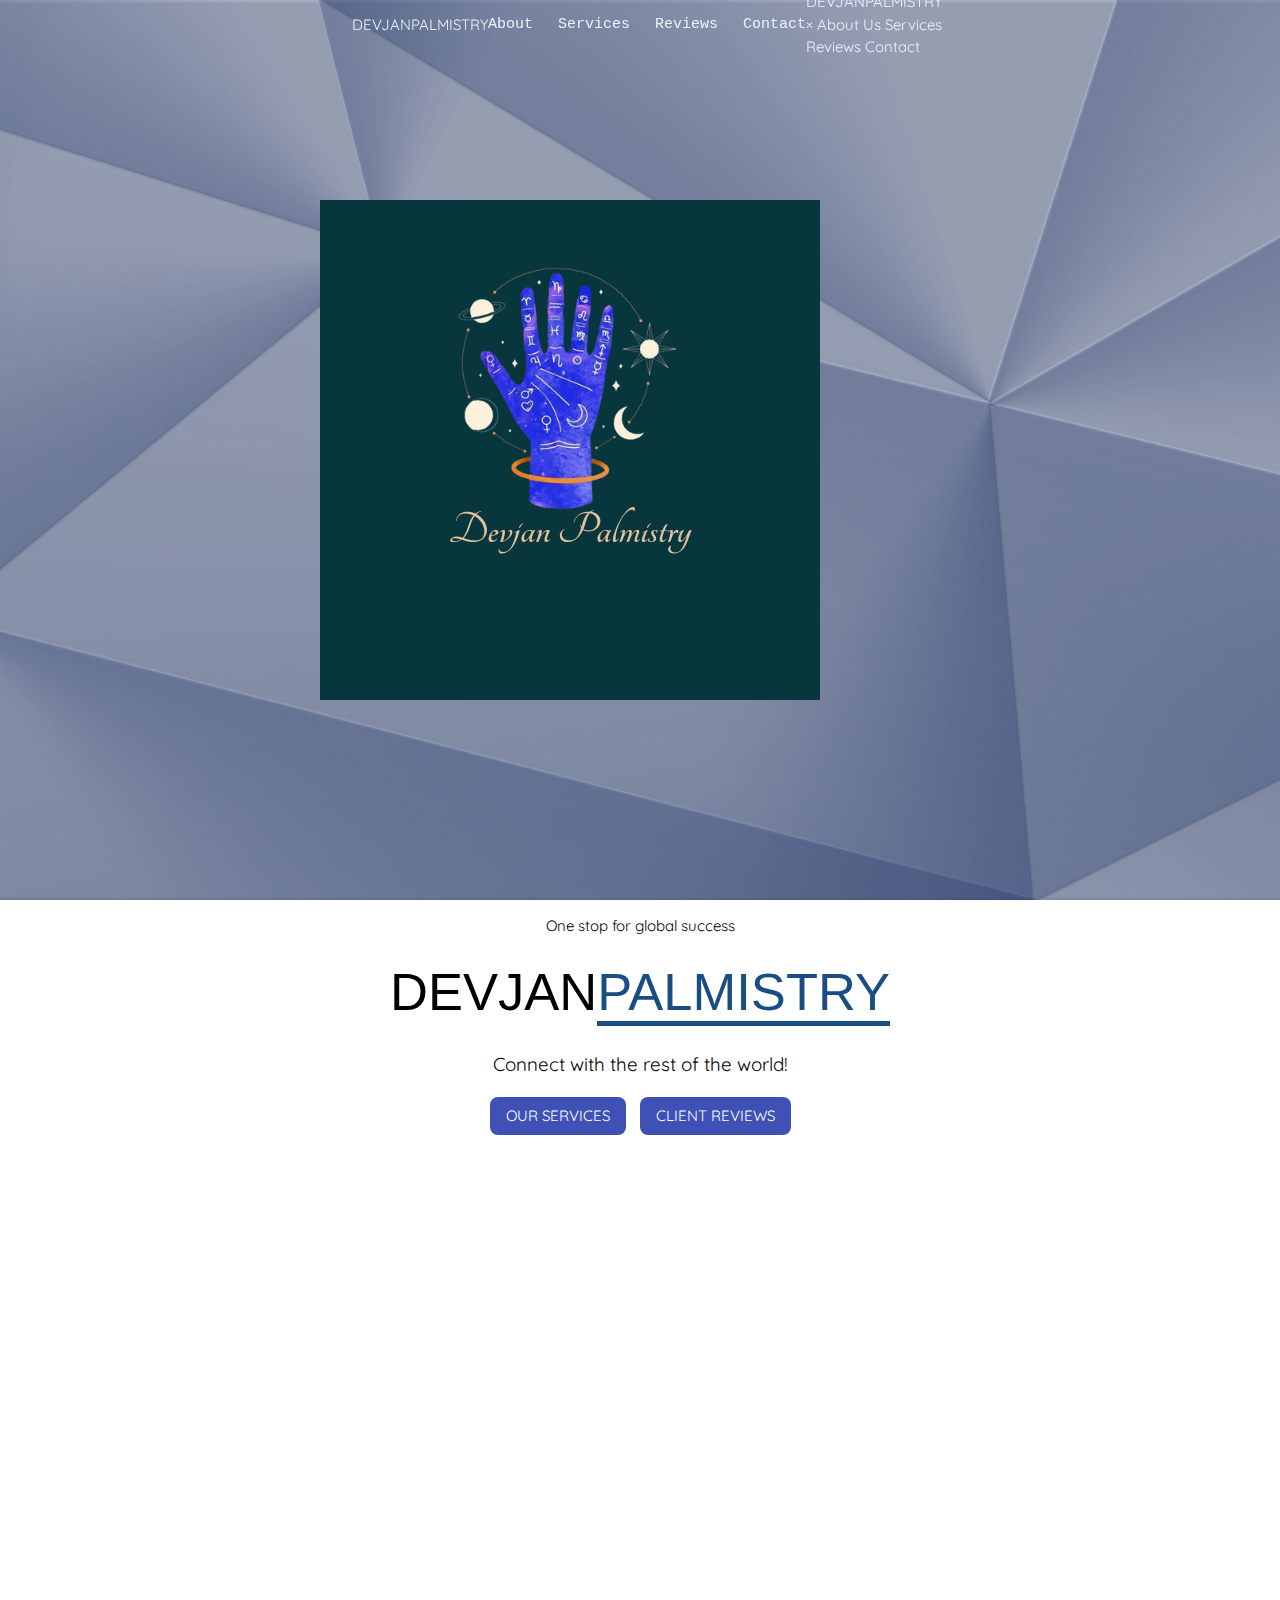
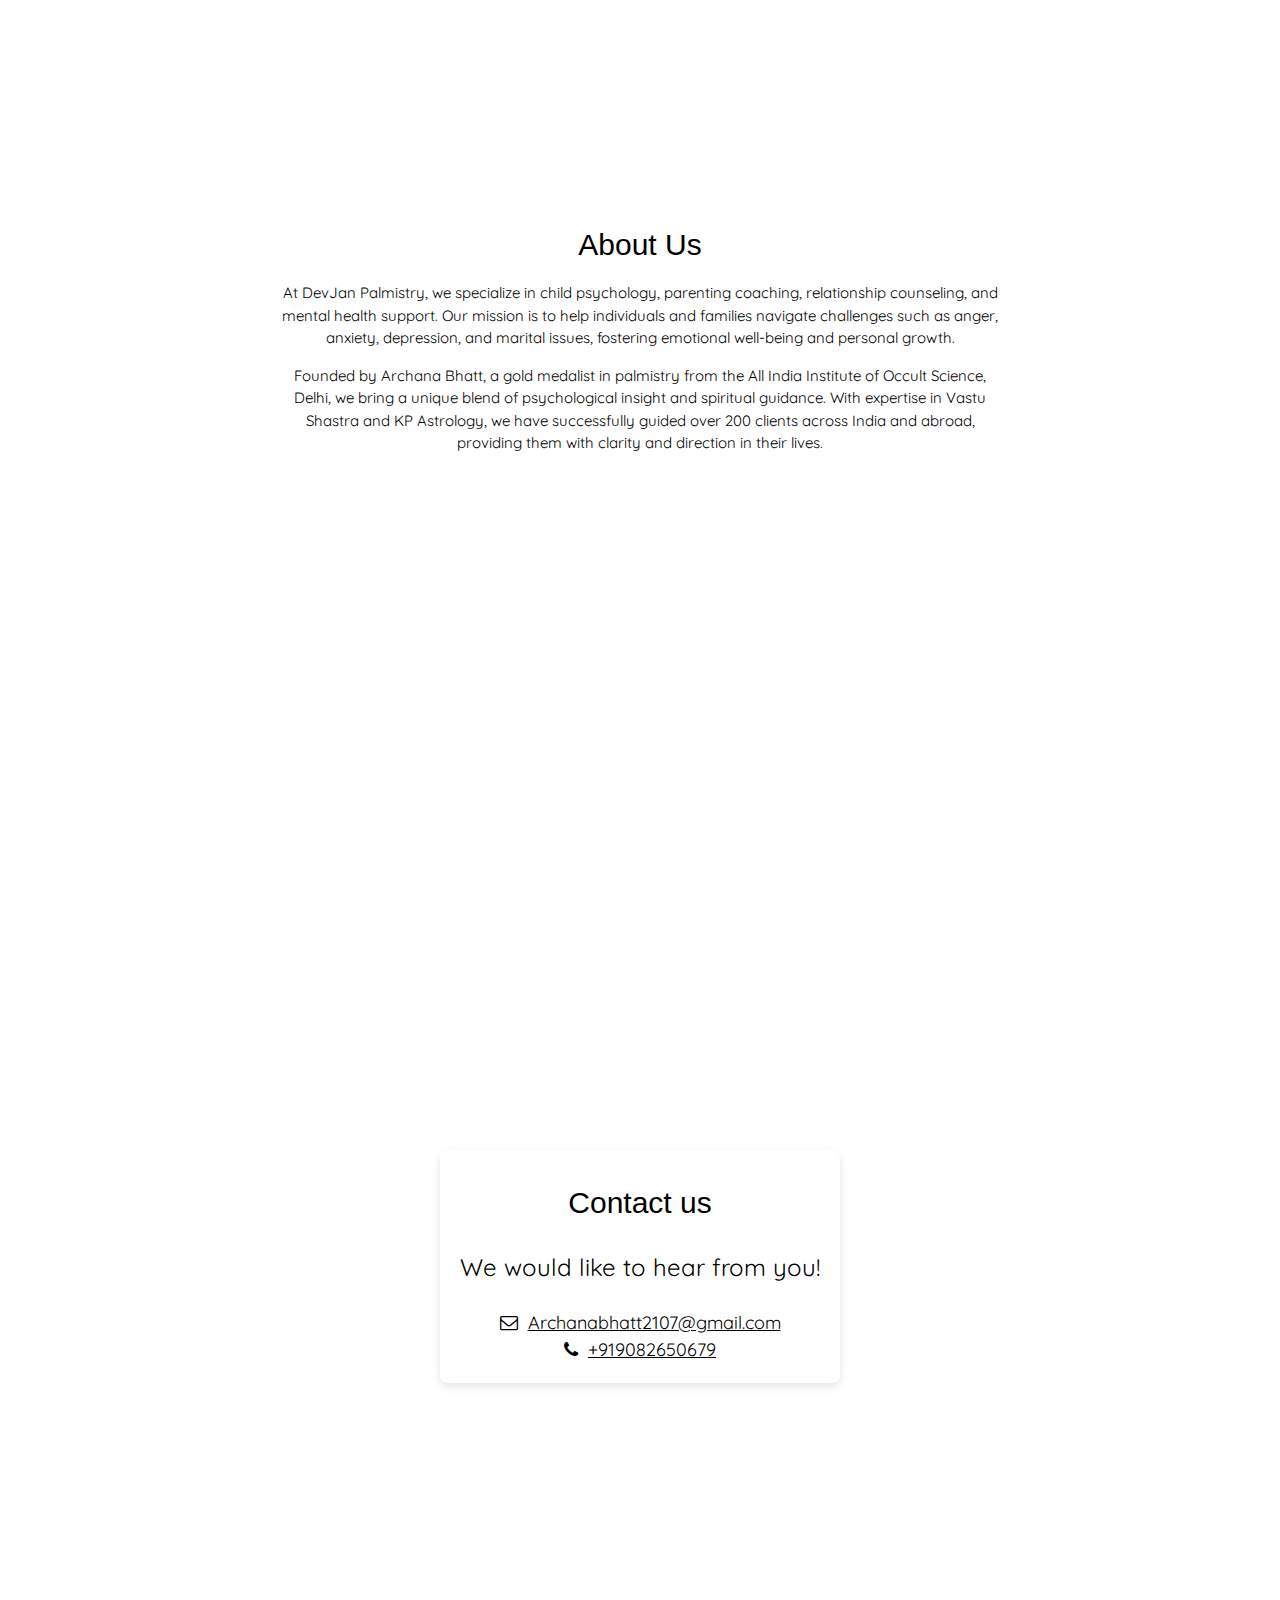
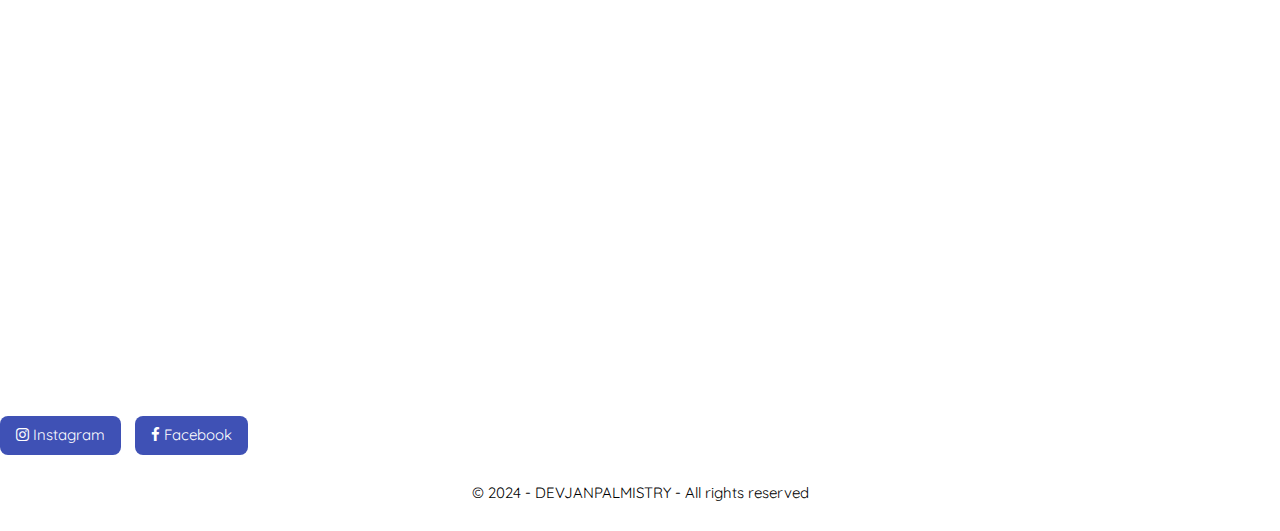
==== commit 3b7261af: "Update index.html" ====
--- a/index.html
+++ b/index.html
@@ -53,6 +53,19 @@
           <a href="reviews.html">Reviews</a>
           <a href="#contact">Contact</a>            
         </div>
+        <div id="mobile-sidenav" class="mobile-links w3-highway-blue">
+          <div class="mobile-logo" style="display: inline;">
+            <a href="#home" class="logo">DEVJAN<span>PALMISTRY</span></a>
+            <span style="width: 100%;"></span>
+            <a href="javascript:void(0)" class="closebtn" onclick="toggleMobileNavigation()">&times;</a>
+          </div>
+          <a href="#about" onclick="toggleMobileNavigation()">About Us</a>
+          <a href="services.html" onclick="toggleMobileNavigation()">Services</a>
+          <a href="reviews.html" onclick="toggleMobileNavigation()">Reviews</a>
+          <a href="#contact" onclick="toggleMobileNavigation()">Contact</a>
+        </div>
+      </nav>
+    </div>
 
 
     <!-- Hero Section -->
